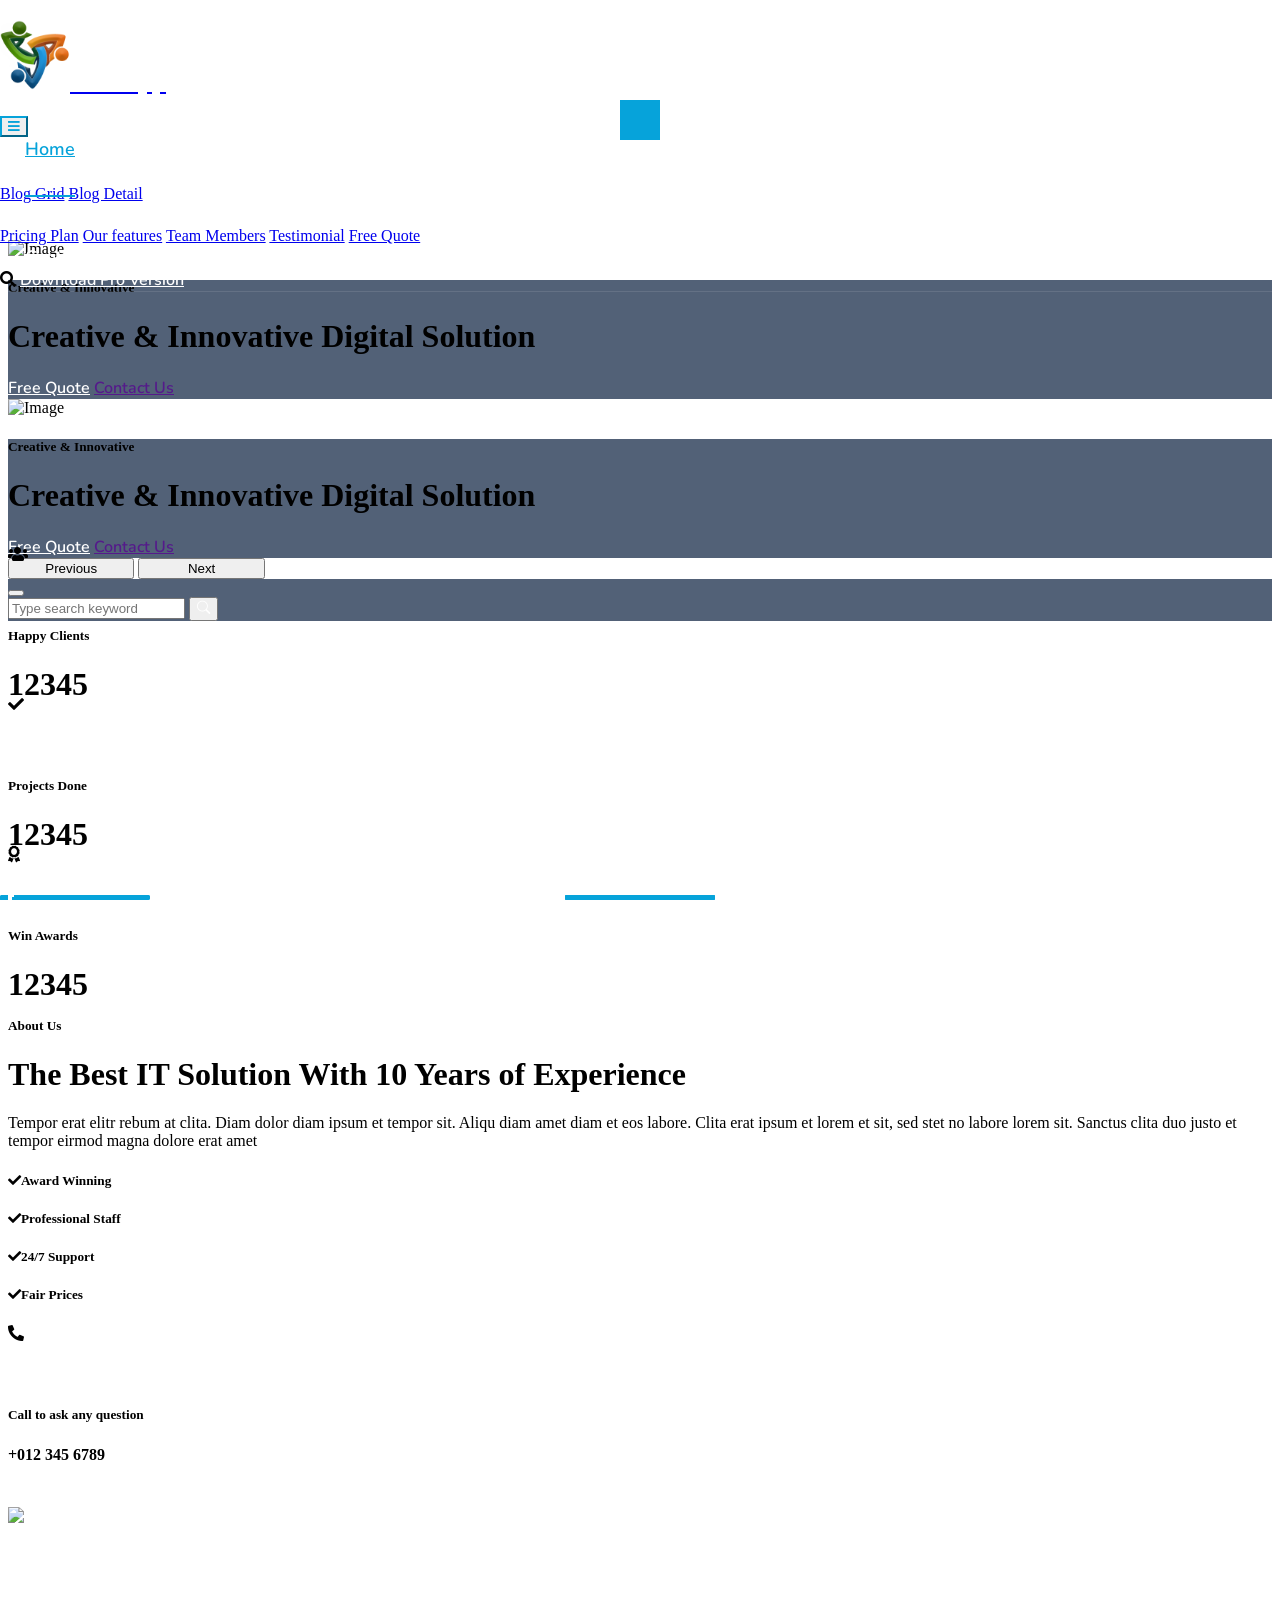
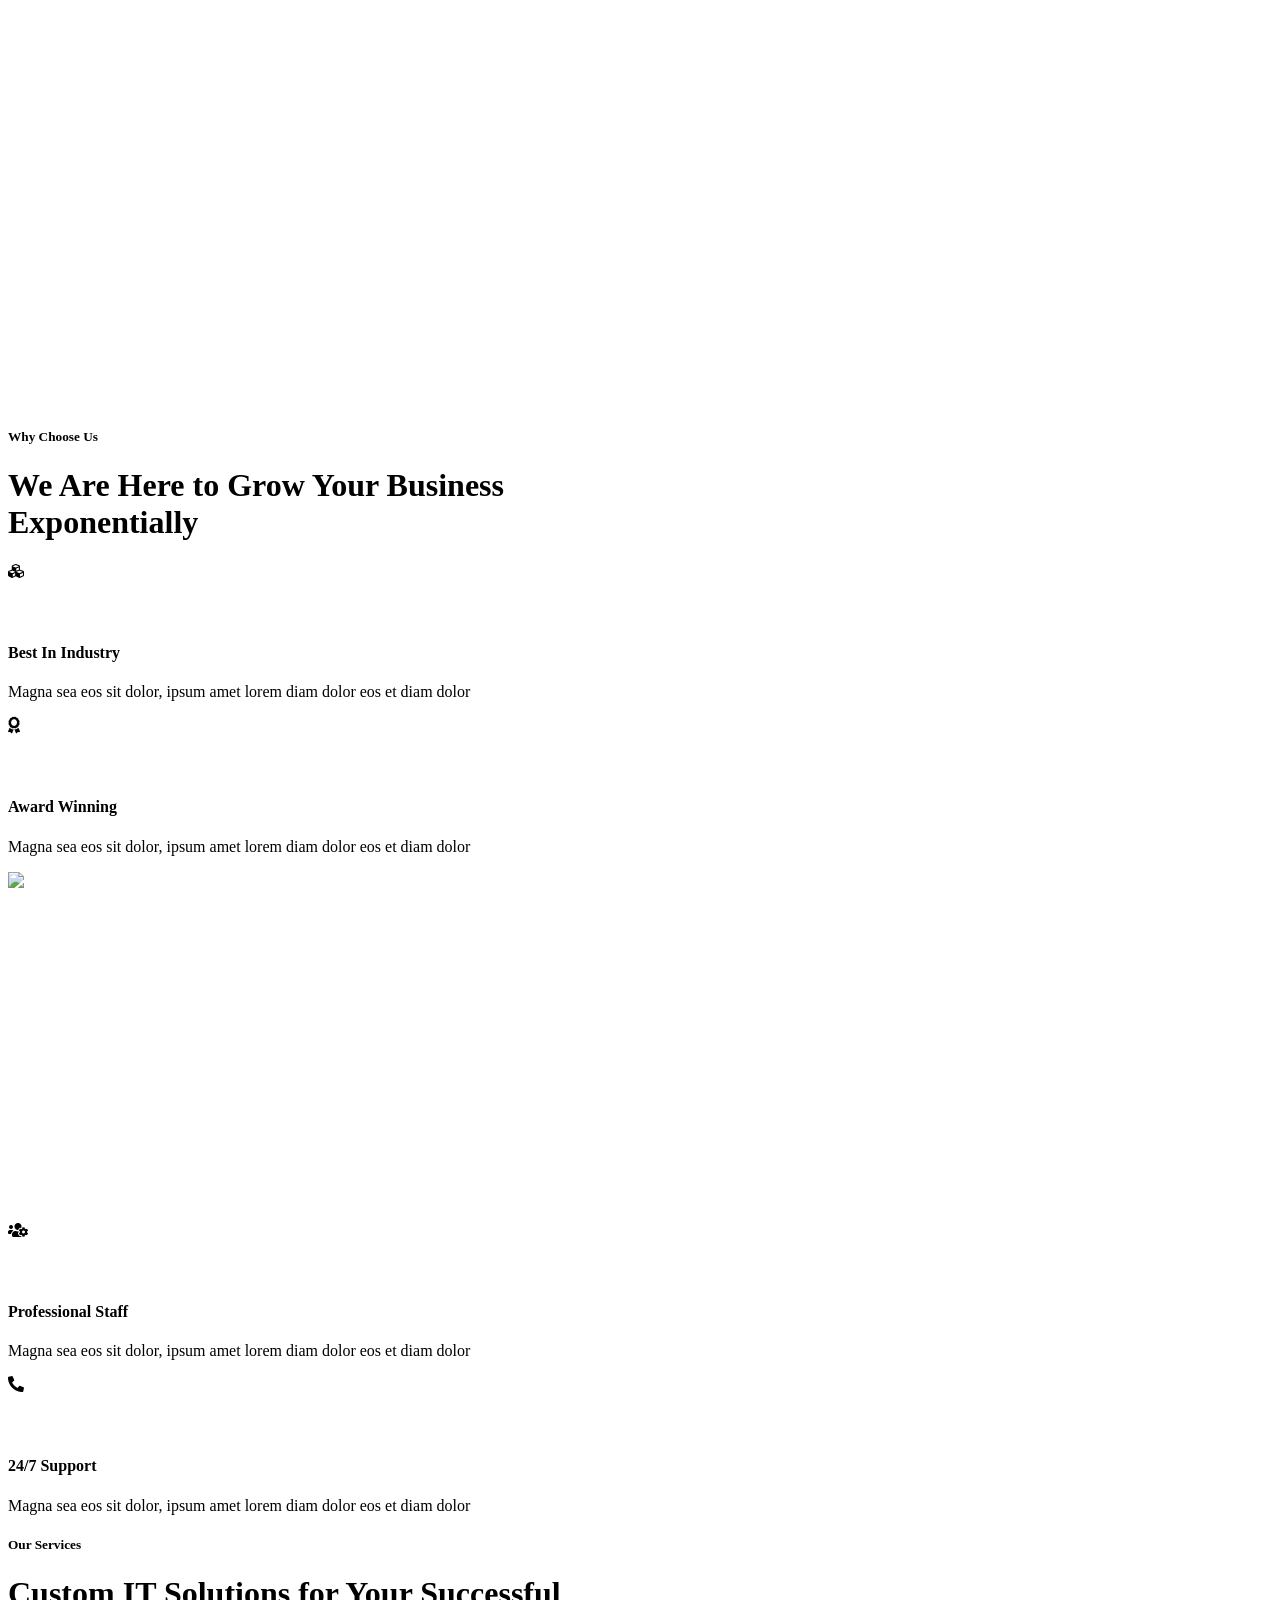
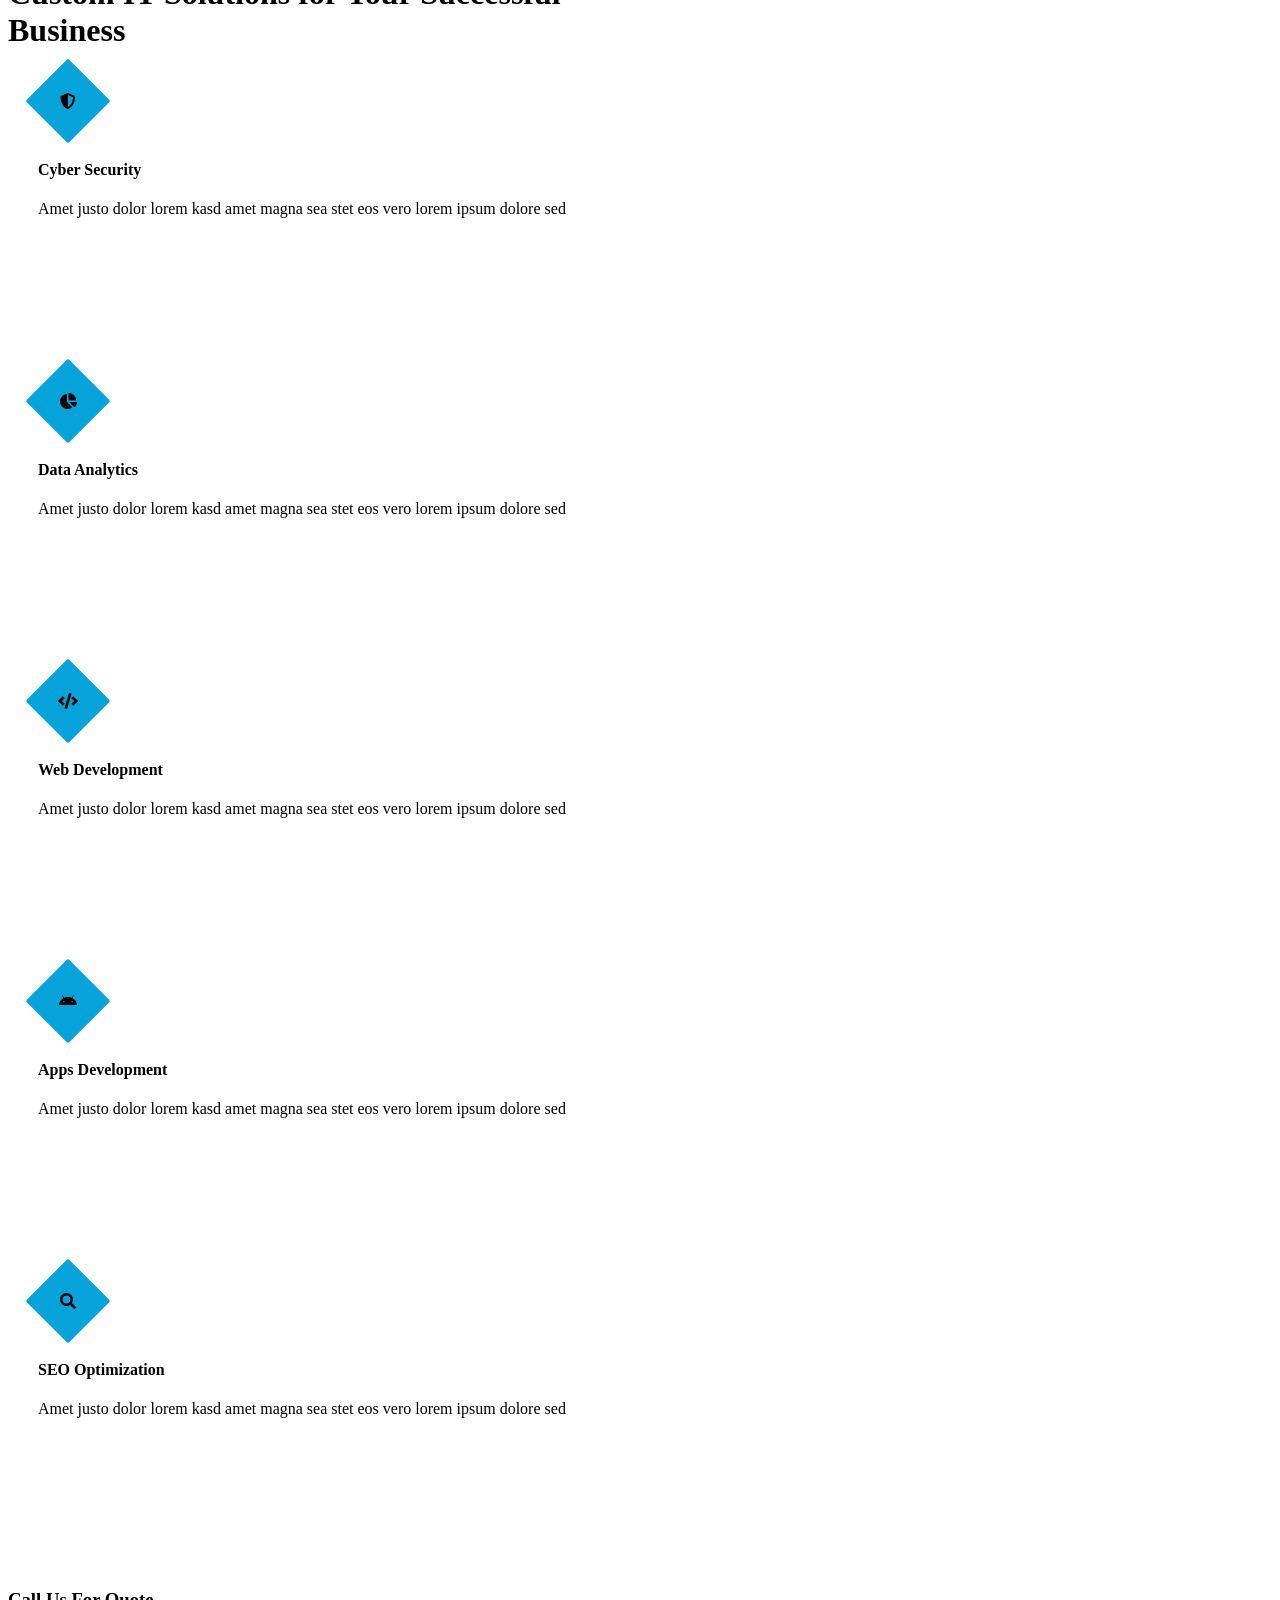
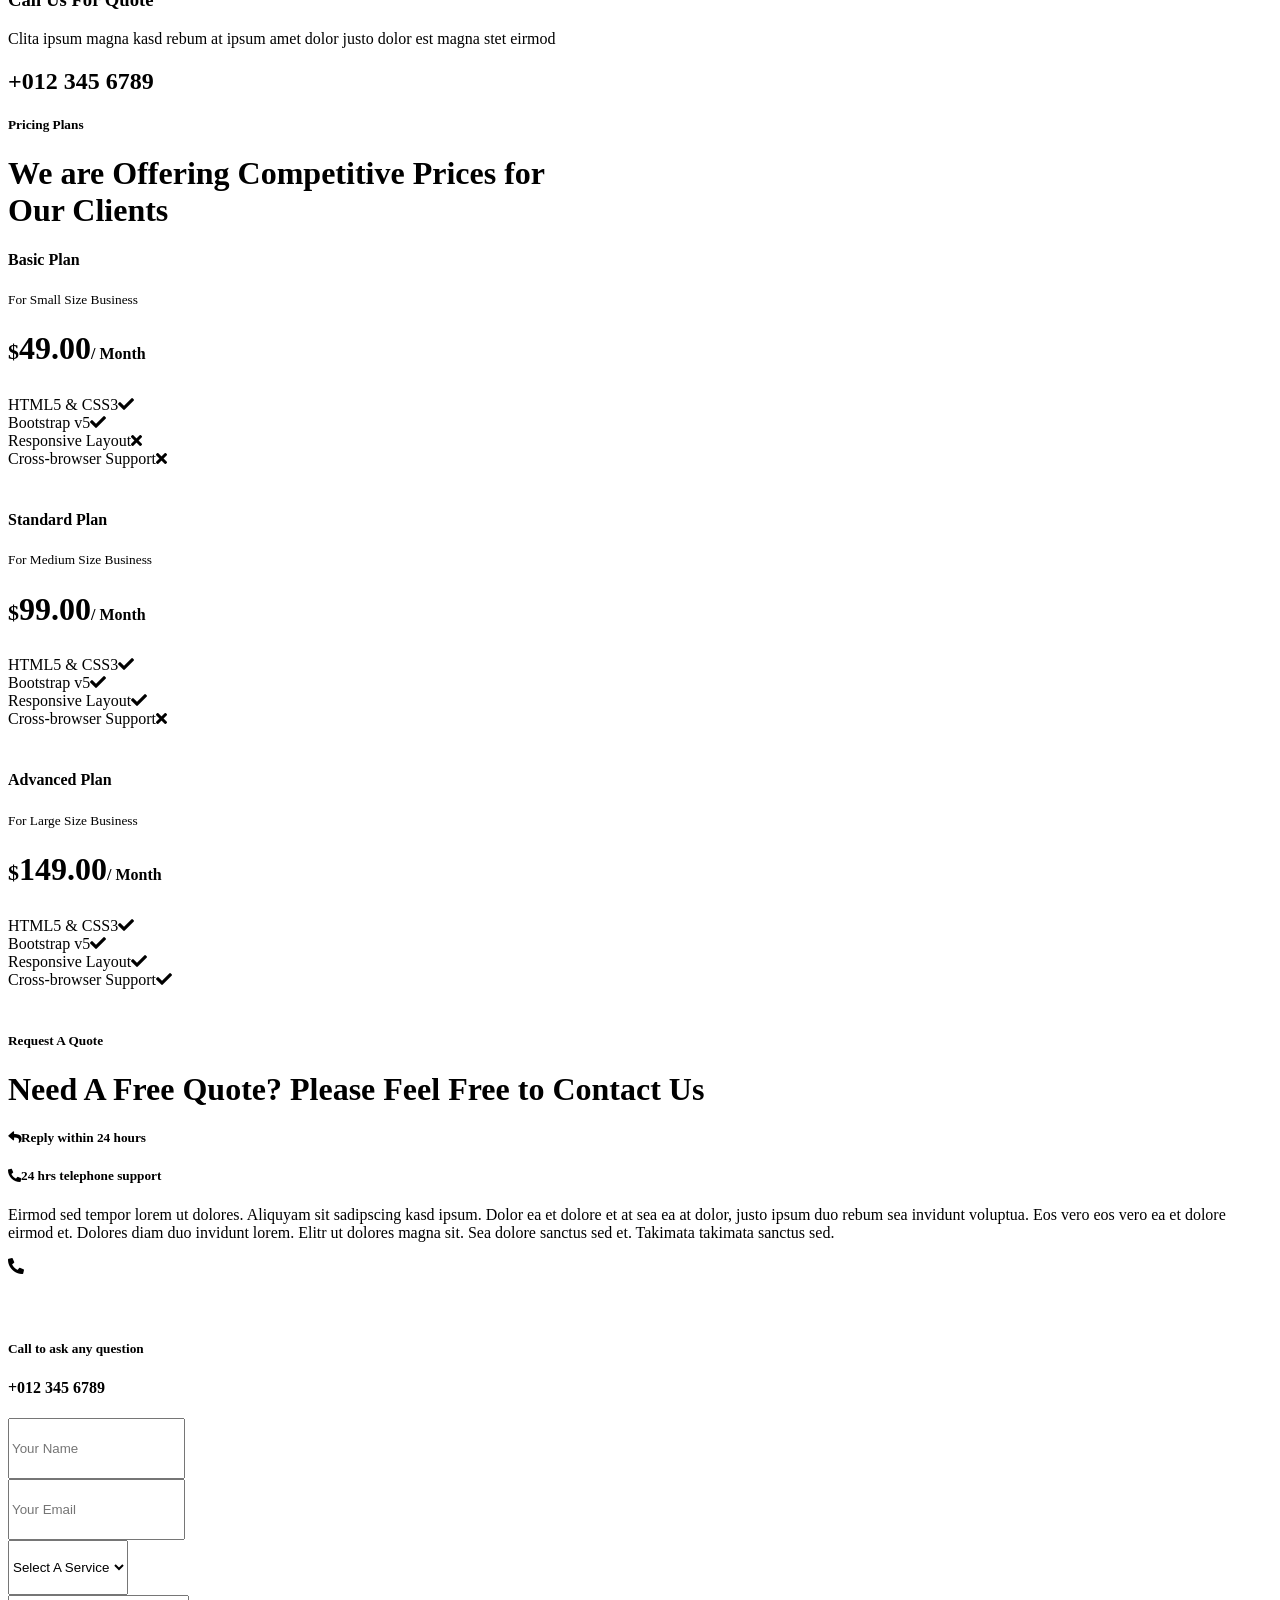
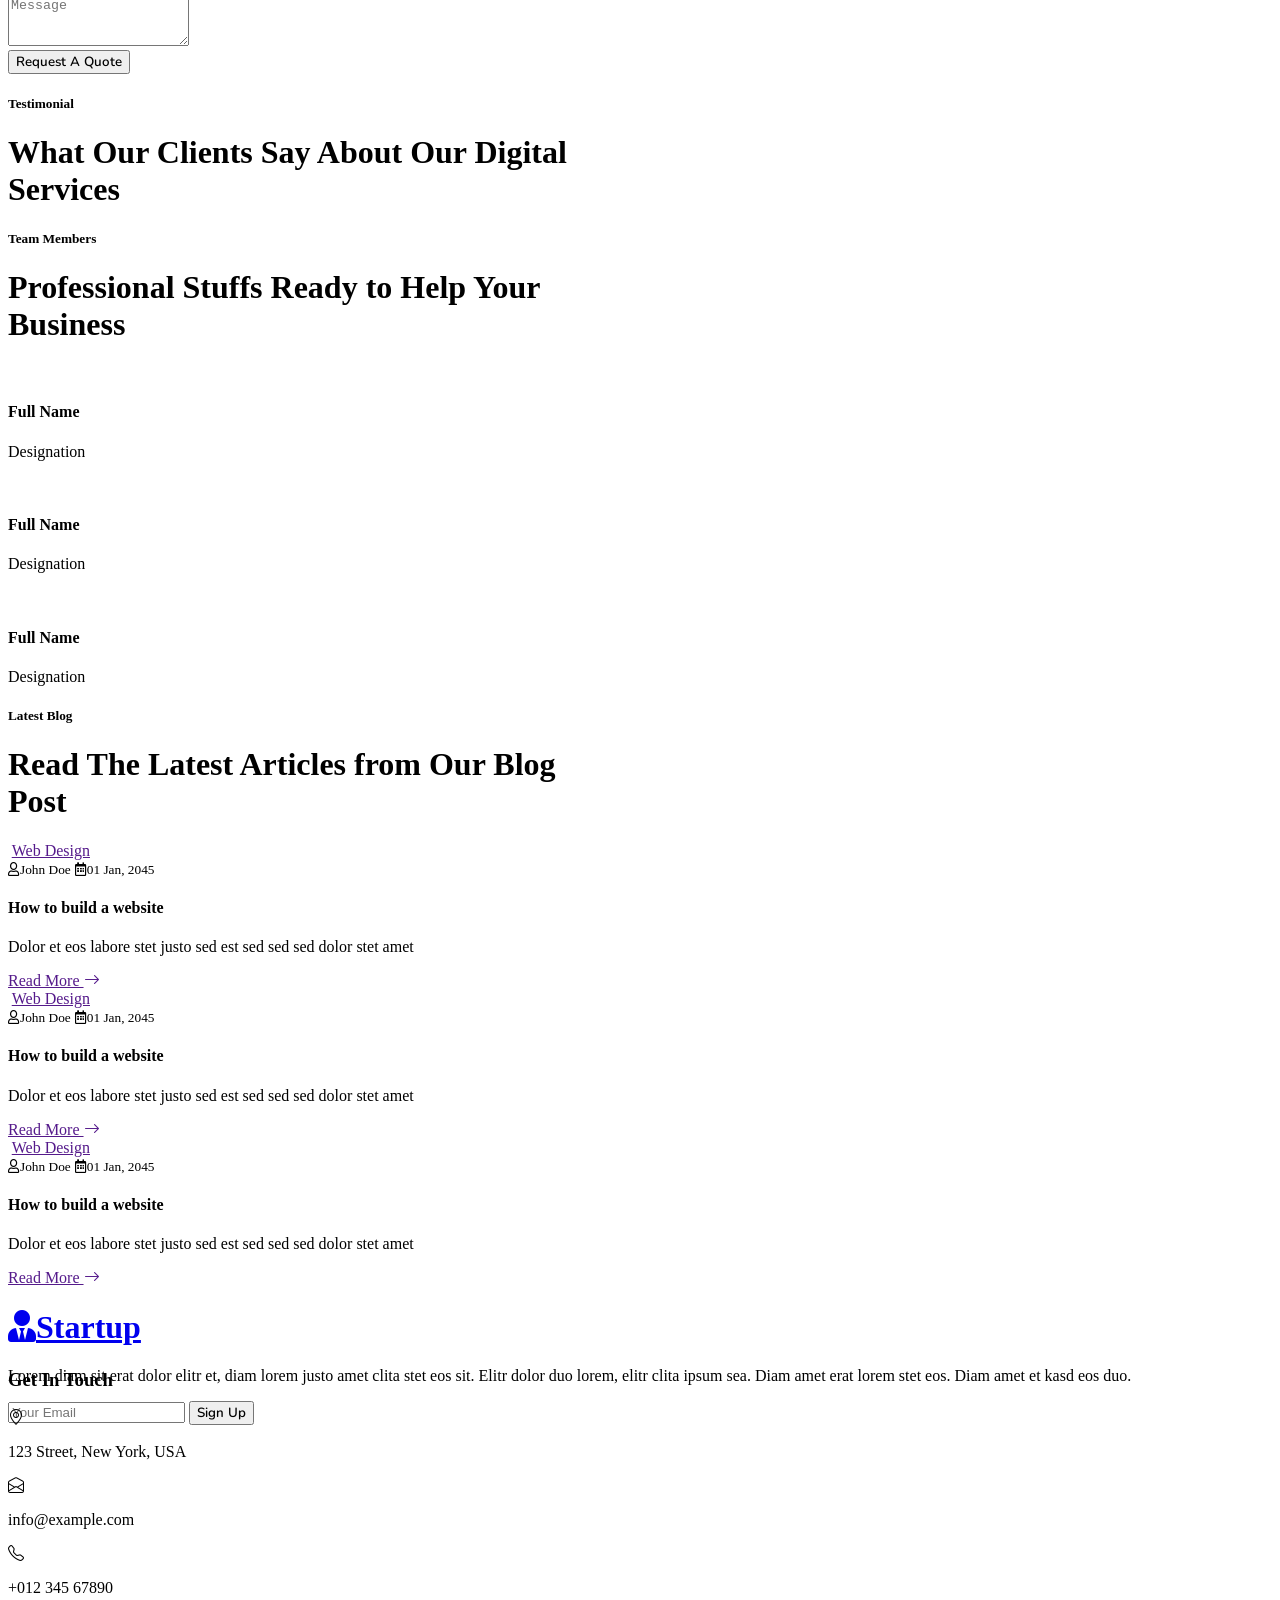
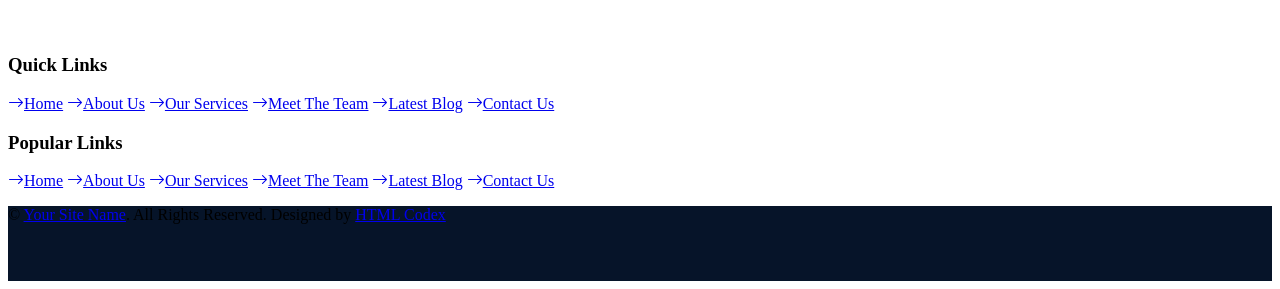
==== startup-website-template/index.html @ bf84a48a "commiting first template" ====
<!DOCTYPE html>
<html lang="en">

<head>
    <meta charset="utf-8">
    <title>Jae Hub</title>
    <meta content="width=device-width, initial-scale=1.0" name="viewport">
    <meta content="Free HTML Templates" name="keywords">
    <meta content="Free HTML Templates" name="description">

    <!-- Favicon -->
    <link href="img/favicon.ico" rel="icon">

    <!-- Google Web Fonts -->
    <link rel="preconnect" href="https://fonts.googleapis.com">
    <link rel="preconnect" href="https://fonts.gstatic.com" crossorigin>
    <link href="https://fonts.googleapis.com/css2?family=Nunito:wght@400;600;700;800&family=Rubik:wght@400;500;600;700&display=swap" rel="stylesheet">

    <!-- Icon Font Stylesheet -->
    <link href="https://cdnjs.cloudflare.com/ajax/libs/font-awesome/5.10.0/css/all.min.css" rel="stylesheet">
    <link href="https://cdn.jsdelivr.net/npm/bootstrap-icons@1.4.1/font/bootstrap-icons.css" rel="stylesheet">

    <!-- Libraries Stylesheet -->
    <link href="lib/owlcarousel/assets/owl.carousel.min.css" rel="stylesheet">
    <link href="lib/animate/animate.min.css" rel="stylesheet">

    <!-- Customized Bootstrap Stylesheet -->
    <link href="css/bootstrap.min.css" rel="stylesheet">

    <!-- Template Stylesheet -->
    <link href="css/style.css" rel="stylesheet">
</head>

<body>
    <!-- Spinner Start -->
    <div id="spinner" class="show bg-white position-fixed translate-middle w-100 vh-100 top-50 start-50 d-flex align-items-center justify-content-center">
        <div class="spinner"></div>
    </div>
    <!-- Spinner End -->


    

    <!-- Navbar & Carousel Start -->
    <div class="container-fluid position-relative p-0">
        <nav class="navbar navbar-expand-lg navbar-dark px-5 py-3 py-lg-0">
            <a href="index.html" class="navbar-brand p-0">
                <h1 class="m-0"><img src="img/jae.png" class="logo"></i>StartApp</h1>
            </a>
            <button class="navbar-toggler" type="button" data-bs-toggle="collapse" data-bs-target="#navbarCollapse">
                <span class="fa fa-bars"></span>
            </button>
            <div class="collapse navbar-collapse" id="navbarCollapse">
                <div class="navbar-nav ms-auto py-0">
                    <a href="index.html" class="nav-item nav-link active">Home</a>
                    <a href="about.html" class="nav-item nav-link">About</a>
                    <a href="service.html" class="nav-item nav-link">Services</a>
                    <div class="nav-item dropdown">
                        <a href="#" class="nav-link dropdown-toggle" data-bs-toggle="dropdown">Blog</a>
                        <div class="dropdown-menu m-0">
                            <a href="blog.html" class="dropdown-item">Blog Grid</a>
                            <a href="detail.html" class="dropdown-item">Blog Detail</a>
                        </div>
                    </div>
                    <div class="nav-item dropdown">
                        <a href="#" class="nav-link dropdown-toggle" data-bs-toggle="dropdown">Pages</a>
                        <div class="dropdown-menu m-0">
                            <a href="price.html" class="dropdown-item">Pricing Plan</a>
                            <a href="feature.html" class="dropdown-item">Our features</a>
                            <a href="team.html" class="dropdown-item">Team Members</a>
                            <a href="testimonial.html" class="dropdown-item">Testimonial</a>
                            <a href="quote.html" class="dropdown-item">Free Quote</a>
                        </div>
                    </div>
                    <a href="contact.html" class="nav-item nav-link">Contact</a>
                </div>
                <butaton type="button" class="btn text-primary ms-3" data-bs-toggle="modal" data-bs-target="#searchModal"><i class="fa fa-search"></i></butaton>
                <a href="https://htmlcodex.com/startup-company-website-template" class="btn btn-primary py-2 px-4 ms-3">Download Pro Version</a>
            </div>
        </nav>

        <div id="header-carousel" class="carousel slide carousel-fade" data-bs-ride="carousel">
            <div class="carousel-inner">
                <div class="carousel-item active">
                    <img class="w-100" src="img/carousel-1.jpg" alt="Image">
                    <div class="carousel-caption d-flex flex-column align-items-center justify-content-center">
                        <div class="p-3" style="max-width: 900px;">
                            <h5 class="text-white text-uppercase mb-3 animated slideInDown">Creative & Innovative</h5>
                            <h1 class="display-1 text-white mb-md-4 animated zoomIn">Creative & Innovative Digital Solution</h1>
                            <a href="quote.html" class="btn btn-primary py-md-3 px-md-5 me-3 animated slideInLeft">Free Quote</a>
                            <a href="" class="btn btn-outline-light py-md-3 px-md-5 animated slideInRight">Contact Us</a>
                        </div>
                    </div>
                </div>
                <div class="carousel-item">
                    <img class="w-100" src="img/carousel-2.jpg" alt="Image">
                    <div class="carousel-caption d-flex flex-column align-items-center justify-content-center">
                        <div class="p-3" style="max-width: 900px;">
                            <h5 class="text-white text-uppercase mb-3 animated slideInDown">Creative & Innovative</h5>
                            <h1 class="display-1 text-white mb-md-4 animated zoomIn">Creative & Innovative Digital Solution</h1>
                            <a href="quote.html" class="btn btn-primary py-md-3 px-md-5 me-3 animated slideInLeft">Free Quote</a>
                            <a href="" class="btn btn-outline-light py-md-3 px-md-5 animated slideInRight">Contact Us</a>
                        </div>
                    </div>
                </div>
            </div>
            <button class="carousel-control-prev" type="button" data-bs-target="#header-carousel"
                data-bs-slide="prev">
                <span class="carousel-control-prev-icon" aria-hidden="true"></span>
                <span class="visually-hidden">Previous</span>
            </button>
            <button class="carousel-control-next" type="button" data-bs-target="#header-carousel"
                data-bs-slide="next">
                <span class="carousel-control-next-icon" aria-hidden="true"></span>
                <span class="visually-hidden">Next</span>
            </button>
        </div>
    </div>
    <!-- Navbar & Carousel End -->


    <!-- Full Screen Search Start -->
    <div class="modal fade" id="searchModal" tabindex="-1">
        <div class="modal-dialog modal-fullscreen">
            <div class="modal-content" style="background: rgba(9, 30, 62, .7);">
                <div class="modal-header border-0">
                    <button type="button" class="btn bg-white btn-close" data-bs-dismiss="modal" aria-label="Close"></button>
                </div>
                <div class="modal-body d-flex align-items-center justify-content-center">
                    <div class="input-group" style="max-width: 600px;">
                        <input type="text" class="form-control bg-transparent border-primary p-3" placeholder="Type search keyword">
                        <button class="btn btn-primary px-4"><i class="bi bi-search"></i></button>
                    </div>
                </div>
            </div>
        </div>
    </div>
    <!-- Full Screen Search End -->


    <!-- Facts Start -->
    <div class="container-fluid facts py-5 pt-lg-0">
        <div class="container py-5 pt-lg-0">
            <div class="row gx-0">
                <div class="col-lg-4 wow zoomIn" data-wow-delay="0.1s">
                    <div class="bg-primary shadow d-flex align-items-center justify-content-center p-4" style="height: 150px;">
                        <div class="bg-white d-flex align-items-center justify-content-center rounded mb-2" style="width: 60px; height: 60px;">
                            <i class="fa fa-users text-primary"></i>
                        </div>
                        <div class="ps-4">
                            <h5 class="text-white mb-0">Happy Clients</h5>
                            <h1 class="text-white mb-0" data-toggle="counter-up">12345</h1>
                        </div>
                    </div>
                </div>
                <div class="col-lg-4 wow zoomIn" data-wow-delay="0.3s">
                    <div class="bg-light shadow d-flex align-items-center justify-content-center p-4" style="height: 150px;">
                        <div class="bg-primary d-flex align-items-center justify-content-center rounded mb-2" style="width: 60px; height: 60px;">
                            <i class="fa fa-check text-white"></i>
                        </div>
                        <div class="ps-4">
                            <h5 class="text-primary mb-0">Projects Done</h5>
                            <h1 class="mb-0" data-toggle="counter-up">12345</h1>
                        </div>
                    </div>
                </div>
                <div class="col-lg-4 wow zoomIn" data-wow-delay="0.6s">
                    <div class="bg-primary shadow d-flex align-items-center justify-content-center p-4" style="height: 150px;">
                        <div class="bg-white d-flex align-items-center justify-content-center rounded mb-2" style="width: 60px; height: 60px;">
                            <i class="fa fa-award text-primary"></i>
                        </div>
                        <div class="ps-4">
                            <h5 class="text-white mb-0">Win Awards</h5>
                            <h1 class="text-white mb-0" data-toggle="counter-up">12345</h1>
                        </div>
                    </div>
                </div>
            </div>
        </div>
    </div>
    <!-- Facts Start -->


    <!-- About Start -->
    <div class="container-fluid py-5 wow fadeInUp" data-wow-delay="0.1s">
        <div class="container py-5">
            <div class="row g-5">
                <div class="col-lg-7">
                    <div class="section-title position-relative pb-3 mb-5">
                        <h5 class="fw-bold text-primary text-uppercase">About Us</h5>
                        <h1 class="mb-0">The Best IT Solution With 10 Years of Experience</h1>
                    </div>
                    <p class="mb-4">Tempor erat elitr rebum at clita. Diam dolor diam ipsum et tempor sit. Aliqu diam amet diam et eos labore. Clita erat ipsum et lorem et sit, sed stet no labore lorem sit. Sanctus clita duo justo et tempor eirmod magna dolore erat amet</p>
                    <div class="row g-0 mb-3">
                        <div class="col-sm-6 wow zoomIn" data-wow-delay="0.2s">
                            <h5 class="mb-3"><i class="fa fa-check text-primary me-3"></i>Award Winning</h5>
                            <h5 class="mb-3"><i class="fa fa-check text-primary me-3"></i>Professional Staff</h5>
                        </div>
                        <div class="col-sm-6 wow zoomIn" data-wow-delay="0.4s">
                            <h5 class="mb-3"><i class="fa fa-check text-primary me-3"></i>24/7 Support</h5>
                            <h5 class="mb-3"><i class="fa fa-check text-primary me-3"></i>Fair Prices</h5>
                        </div>
                    </div>
                    <div class="d-flex align-items-center mb-4 wow fadeIn" data-wow-delay="0.6s">
                        <div class="bg-primary d-flex align-items-center justify-content-center rounded" style="width: 60px; height: 60px;">
                            <i class="fa fa-phone-alt text-white"></i>
                        </div>
                        <div class="ps-4">
                            <h5 class="mb-2">Call to ask any question</h5>
                            <h4 class="text-primary mb-0">+012 345 6789</h4>
                        </div>
                    </div>
                    <a href="quote.html" class="btn btn-primary py-3 px-5 mt-3 wow zoomIn" data-wow-delay="0.9s">Request A Quote</a>
                </div>
                <div class="col-lg-5" style="min-height: 500px;">
                    <div class="position-relative h-100">
                        <img class="position-absolute w-100 h-100 rounded wow zoomIn" data-wow-delay="0.9s" src="img/about.jpg" style="object-fit: cover;">
                    </div>
                </div>
            </div>
        </div>
    </div>
    <!-- About End -->


    <!-- Features Start -->
    <div class="container-fluid py-5 wow fadeInUp" data-wow-delay="0.1s">
        <div class="container py-5">
            <div class="section-title text-center position-relative pb-3 mb-5 mx-auto" style="max-width: 600px;">
                <h5 class="fw-bold text-primary text-uppercase">Why Choose Us</h5>
                <h1 class="mb-0">We Are Here to Grow Your Business Exponentially</h1>
            </div>
            <div class="row g-5">
                <div class="col-lg-4">
                    <div class="row g-5">
                        <div class="col-12 wow zoomIn" data-wow-delay="0.2s">
                            <div class="bg-primary rounded d-flex align-items-center justify-content-center mb-3" style="width: 60px; height: 60px;">
                                <i class="fa fa-cubes text-white"></i>
                            </div>
                            <h4>Best In Industry</h4>
                            <p class="mb-0">Magna sea eos sit dolor, ipsum amet lorem diam dolor eos et diam dolor</p>
                        </div>
                        <div class="col-12 wow zoomIn" data-wow-delay="0.6s">
                            <div class="bg-primary rounded d-flex align-items-center justify-content-center mb-3" style="width: 60px; height: 60px;">
                                <i class="fa fa-award text-white"></i>
                            </div>
                            <h4>Award Winning</h4>
                            <p class="mb-0">Magna sea eos sit dolor, ipsum amet lorem diam dolor eos et diam dolor</p>
                        </div>
                    </div>
                </div>
                <div class="col-lg-4  wow zoomIn" data-wow-delay="0.9s" style="min-height: 350px;">
                    <div class="position-relative h-100">
                        <img class="position-absolute w-100 h-100 rounded wow zoomIn" data-wow-delay="0.1s" src="img/feature.jpg" style="object-fit: cover;">
                    </div>
                </div>
                <div class="col-lg-4">
                    <div class="row g-5">
                        <div class="col-12 wow zoomIn" data-wow-delay="0.4s">
                            <div class="bg-primary rounded d-flex align-items-center justify-content-center mb-3" style="width: 60px; height: 60px;">
                                <i class="fa fa-users-cog text-white"></i>
                            </div>
                            <h4>Professional Staff</h4>
                            <p class="mb-0">Magna sea eos sit dolor, ipsum amet lorem diam dolor eos et diam dolor</p>
                        </div>
                        <div class="col-12 wow zoomIn" data-wow-delay="0.8s">
                            <div class="bg-primary rounded d-flex align-items-center justify-content-center mb-3" style="width: 60px; height: 60px;">
                                <i class="fa fa-phone-alt text-white"></i>
                            </div>
                            <h4>24/7 Support</h4>
                            <p class="mb-0">Magna sea eos sit dolor, ipsum amet lorem diam dolor eos et diam dolor</p>
                        </div>
                    </div>
                </div>
            </div>
        </div>
    </div>
    <!-- Features Start -->


    <!-- Service Start -->
    <div class="container-fluid py-5 wow fadeInUp" data-wow-delay="0.1s">
        <div class="container py-5">
            <div class="section-title text-center position-relative pb-3 mb-5 mx-auto" style="max-width: 600px;">
                <h5 class="fw-bold text-primary text-uppercase">Our Services</h5>
                <h1 class="mb-0">Custom IT Solutions for Your Successful Business</h1>
            </div>
            <div class="row g-5">
                <div class="col-lg-4 col-md-6 wow zoomIn" data-wow-delay="0.3s">
                    <div class="service-item bg-light rounded d-flex flex-column align-items-center justify-content-center text-center">
                        <div class="service-icon">
                            <i class="fa fa-shield-alt text-white"></i>
                        </div>
                        <h4 class="mb-3">Cyber Security</h4>
                        <p class="m-0">Amet justo dolor lorem kasd amet magna sea stet eos vero lorem ipsum dolore sed</p>
                        <a class="btn btn-lg btn-primary rounded" href="">
                            <i class="bi bi-arrow-right"></i>
                        </a>
                    </div>
                </div>
                <div class="col-lg-4 col-md-6 wow zoomIn" data-wow-delay="0.6s">
                    <div class="service-item bg-light rounded d-flex flex-column align-items-center justify-content-center text-center">
                        <div class="service-icon">
                            <i class="fa fa-chart-pie text-white"></i>
                        </div>
                        <h4 class="mb-3">Data Analytics</h4>
                        <p class="m-0">Amet justo dolor lorem kasd amet magna sea stet eos vero lorem ipsum dolore sed</p>
                        <a class="btn btn-lg btn-primary rounded" href="">
                            <i class="bi bi-arrow-right"></i>
                        </a>
                    </div>
                </div>
                <div class="col-lg-4 col-md-6 wow zoomIn" data-wow-delay="0.9s">
                    <div class="service-item bg-light rounded d-flex flex-column align-items-center justify-content-center text-center">
                        <div class="service-icon">
                            <i class="fa fa-code text-white"></i>
                        </div>
                        <h4 class="mb-3">Web Development</h4>
                        <p class="m-0">Amet justo dolor lorem kasd amet magna sea stet eos vero lorem ipsum dolore sed</p>
                        <a class="btn btn-lg btn-primary rounded" href="">
                            <i class="bi bi-arrow-right"></i>
                        </a>
                    </div>
                </div>
                <div class="col-lg-4 col-md-6 wow zoomIn" data-wow-delay="0.3s">
                    <div class="service-item bg-light rounded d-flex flex-column align-items-center justify-content-center text-center">
                        <div class="service-icon">
                            <i class="fab fa-android text-white"></i>
                        </div>
                        <h4 class="mb-3">Apps Development</h4>
                        <p class="m-0">Amet justo dolor lorem kasd amet magna sea stet eos vero lorem ipsum dolore sed</p>
                        <a class="btn btn-lg btn-primary rounded" href="">
                            <i class="bi bi-arrow-right"></i>
                        </a>
                    </div>
                </div>
                <div class="col-lg-4 col-md-6 wow zoomIn" data-wow-delay="0.6s">
                    <div class="service-item bg-light rounded d-flex flex-column align-items-center justify-content-center text-center">
                        <div class="service-icon">
                            <i class="fa fa-search text-white"></i>
                        </div>
                        <h4 class="mb-3">SEO Optimization</h4>
                        <p class="m-0">Amet justo dolor lorem kasd amet magna sea stet eos vero lorem ipsum dolore sed</p>
                        <a class="btn btn-lg btn-primary rounded" href="">
                            <i class="bi bi-arrow-right"></i>
                        </a>
                    </div>
                </div>
                <div class="col-lg-4 col-md-6 wow zoomIn" data-wow-delay="0.9s">
                    <div class="position-relative bg-primary rounded h-100 d-flex flex-column align-items-center justify-content-center text-center p-5">
                        <h3 class="text-white mb-3">Call Us For Quote</h3>
                        <p class="text-white mb-3">Clita ipsum magna kasd rebum at ipsum amet dolor justo dolor est magna stet eirmod</p>
                        <h2 class="text-white mb-0">+012 345 6789</h2>
                    </div>
                </div>
            </div>
        </div>
    </div>
    <!-- Service End -->


    <!-- Pricing Plan Start -->
    <div class="container-fluid py-5 wow fadeInUp" data-wow-delay="0.1s">
        <div class="container py-5">
            <div class="section-title text-center position-relative pb-3 mb-5 mx-auto" style="max-width: 600px;">
                <h5 class="fw-bold text-primary text-uppercase">Pricing Plans</h5>
                <h1 class="mb-0">We are Offering Competitive Prices for Our Clients</h1>
            </div>
            <div class="row g-0">
                <div class="col-lg-4 wow slideInUp" data-wow-delay="0.6s">
                    <div class="bg-light rounded">
                        <div class="border-bottom py-4 px-5 mb-4">
                            <h4 class="text-primary mb-1">Basic Plan</h4>
                            <small class="text-uppercase">For Small Size Business</small>
                        </div>
                        <div class="p-5 pt-0">
                            <h1 class="display-5 mb-3">
                                <small class="align-top" style="font-size: 22px; line-height: 45px;">$</small>49.00<small
                                    class="align-bottom" style="font-size: 16px; line-height: 40px;">/ Month</small>
                            </h1>
                            <div class="d-flex justify-content-between mb-3"><span>HTML5 & CSS3</span><i class="fa fa-check text-primary pt-1"></i></div>
                            <div class="d-flex justify-content-between mb-3"><span>Bootstrap v5</span><i class="fa fa-check text-primary pt-1"></i></div>
                            <div class="d-flex justify-content-between mb-3"><span>Responsive Layout</span><i class="fa fa-times text-danger pt-1"></i></div>
                            <div class="d-flex justify-content-between mb-2"><span>Cross-browser Support</span><i class="fa fa-times text-danger pt-1"></i></div>
                            <a href="" class="btn btn-primary py-2 px-4 mt-4">Order Now</a>
                        </div>
                    </div>
                </div>
                <div class="col-lg-4 wow slideInUp" data-wow-delay="0.3s">
                    <div class="bg-white rounded shadow position-relative" style="z-index: 1;">
                        <div class="border-bottom py-4 px-5 mb-4">
                            <h4 class="text-primary mb-1">Standard Plan</h4>
                            <small class="text-uppercase">For Medium Size Business</small>
                        </div>
                        <div class="p-5 pt-0">
                            <h1 class="display-5 mb-3">
                                <small class="align-top" style="font-size: 22px; line-height: 45px;">$</small>99.00<small
                                    class="align-bottom" style="font-size: 16px; line-height: 40px;">/ Month</small>
                            </h1>
                            <div class="d-flex justify-content-between mb-3"><span>HTML5 & CSS3</span><i class="fa fa-check text-primary pt-1"></i></div>
                            <div class="d-flex justify-content-between mb-3"><span>Bootstrap v5</span><i class="fa fa-check text-primary pt-1"></i></div>
                            <div class="d-flex justify-content-between mb-3"><span>Responsive Layout</span><i class="fa fa-check text-primary pt-1"></i></div>
                            <div class="d-flex justify-content-between mb-2"><span>Cross-browser Support</span><i class="fa fa-times text-danger pt-1"></i></div>
                            <a href="" class="btn btn-primary py-2 px-4 mt-4">Order Now</a>
                        </div>
                    </div>
                </div>
                <div class="col-lg-4 wow slideInUp" data-wow-delay="0.9s">
                    <div class="bg-light rounded">
                        <div class="border-bottom py-4 px-5 mb-4">
                            <h4 class="text-primary mb-1">Advanced Plan</h4>
                            <small class="text-uppercase">For Large Size Business</small>
                        </div>
                        <div class="p-5 pt-0">
                            <h1 class="display-5 mb-3">
                                <small class="align-top" style="font-size: 22px; line-height: 45px;">$</small>149.00<small
                                    class="align-bottom" style="font-size: 16px; line-height: 40px;">/ Month</small>
                            </h1>
                            <div class="d-flex justify-content-between mb-3"><span>HTML5 & CSS3</span><i class="fa fa-check text-primary pt-1"></i></div>
                            <div class="d-flex justify-content-between mb-3"><span>Bootstrap v5</span><i class="fa fa-check text-primary pt-1"></i></div>
                            <div class="d-flex justify-content-between mb-3"><span>Responsive Layout</span><i class="fa fa-check text-primary pt-1"></i></div>
                            <div class="d-flex justify-content-between mb-2"><span>Cross-browser Support</span><i class="fa fa-check text-primary pt-1"></i></div>
                            <a href="" class="btn btn-primary py-2 px-4 mt-4">Order Now</a>
                        </div>
                    </div>
                </div>
            </div>
        </div>
    </div>
    <!-- Pricing Plan End -->


    <!-- Quote Start -->
    <div class="container-fluid py-5 wow fadeInUp" data-wow-delay="0.1s">
        <div class="container py-5">
            <div class="row g-5">
                <div class="col-lg-7">
                    <div class="section-title position-relative pb-3 mb-5">
                        <h5 class="fw-bold text-primary text-uppercase">Request A Quote</h5>
                        <h1 class="mb-0">Need A Free Quote? Please Feel Free to Contact Us</h1>
                    </div>
                    <div class="row gx-3">
                        <div class="col-sm-6 wow zoomIn" data-wow-delay="0.2s">
                            <h5 class="mb-4"><i class="fa fa-reply text-primary me-3"></i>Reply within 24 hours</h5>
                        </div>
                        <div class="col-sm-6 wow zoomIn" data-wow-delay="0.4s">
                            <h5 class="mb-4"><i class="fa fa-phone-alt text-primary me-3"></i>24 hrs telephone support</h5>
                        </div>
                    </div>
                    <p class="mb-4">Eirmod sed tempor lorem ut dolores. Aliquyam sit sadipscing kasd ipsum. Dolor ea et dolore et at sea ea at dolor, justo ipsum duo rebum sea invidunt voluptua. Eos vero eos vero ea et dolore eirmod et. Dolores diam duo invidunt lorem. Elitr ut dolores magna sit. Sea dolore sanctus sed et. Takimata takimata sanctus sed.</p>
                    <div class="d-flex align-items-center mt-2 wow zoomIn" data-wow-delay="0.6s">
                        <div class="bg-primary d-flex align-items-center justify-content-center rounded" style="width: 60px; height: 60px;">
                            <i class="fa fa-phone-alt text-white"></i>
                        </div>
                        <div class="ps-4">
                            <h5 class="mb-2">Call to ask any question</h5>
                            <h4 class="text-primary mb-0">+012 345 6789</h4>
                        </div>
                    </div>
                </div>
                <div class="col-lg-5">
                    <div class="bg-primary rounded h-100 d-flex align-items-center p-5 wow zoomIn" data-wow-delay="0.9s">
                        <form>
                            <div class="row g-3">
                                <div class="col-xl-12">
                                    <input type="text" class="form-control bg-light border-0" placeholder="Your Name" style="height: 55px;">
                                </div>
                                <div class="col-12">
                                    <input type="email" class="form-control bg-light border-0" placeholder="Your Email" style="height: 55px;">
                                </div>
                                <div class="col-12">
                                    <select class="form-select bg-light border-0" style="height: 55px;">
                                        <option selected>Select A Service</option>
                                        <option value="1">Service 1</option>
                                        <option value="2">Service 2</option>
                                        <option value="3">Service 3</option>
                                    </select>
                                </div>
                                <div class="col-12">
                                    <textarea class="form-control bg-light border-0" rows="3" placeholder="Message"></textarea>
                                </div>
                                <div class="col-12">
                                    <button class="btn btn-dark w-100 py-3" type="submit">Request A Quote</button>
                                </div>
                            </div>
                        </form>
                    </div>
                </div>
            </div>
        </div>
    </div>
    <!-- Quote End -->


    <!-- Testimonial Start -->
    <div class="container-fluid py-5 wow fadeInUp" data-wow-delay="0.1s">
        <div class="container py-5">
            <div class="section-title text-center position-relative pb-3 mb-4 mx-auto" style="max-width: 600px;">
                <h5 class="fw-bold text-primary text-uppercase">Testimonial</h5>
                <h1 class="mb-0">What Our Clients Say About Our Digital Services</h1>
            </div>
            <div class="owl-carousel testimonial-carousel wow fadeInUp" data-wow-delay="0.6s">
                <div class="testimonial-item bg-light my-4">
                    <div class="d-flex align-items-center border-bottom pt-5 pb-4 px-5">
                        <img class="img-fluid rounded" src="img/testimonial-1.jpg" style="width: 60px; height: 60px;" >
                        <div class="ps-4">
                            <h4 class="text-primary mb-1">Client Name</h4>
                            <small class="text-uppercase">Profession</small>
                        </div>
                    </div>
                    <div class="pt-4 pb-5 px-5">
                        Dolor et eos labore, stet justo sed est sed. Diam sed sed dolor stet amet eirmod eos labore diam
                    </div>
                </div>
                <div class="testimonial-item bg-light my-4">
                    <div class="d-flex align-items-center border-bottom pt-5 pb-4 px-5">
                        <img class="img-fluid rounded" src="img/testimonial-2.jpg" style="width: 60px; height: 60px;" >
                        <div class="ps-4">
                            <h4 class="text-primary mb-1">Client Name</h4>
                            <small class="text-uppercase">Profession</small>
                        </div>
                    </div>
                    <div class="pt-4 pb-5 px-5">
                        Dolor et eos labore, stet justo sed est sed. Diam sed sed dolor stet amet eirmod eos labore diam
                    </div>
                </div>
                <div class="testimonial-item bg-light my-4">
                    <div class="d-flex align-items-center border-bottom pt-5 pb-4 px-5">
                        <img class="img-fluid rounded" src="img/testimonial-3.jpg" style="width: 60px; height: 60px;" >
                        <div class="ps-4">
                            <h4 class="text-primary mb-1">Client Name</h4>
                            <small class="text-uppercase">Profession</small>
                        </div>
                    </div>
                    <div class="pt-4 pb-5 px-5">
                        Dolor et eos labore, stet justo sed est sed. Diam sed sed dolor stet amet eirmod eos labore diam
                    </div>
                </div>
                <div class="testimonial-item bg-light my-4">
                    <div class="d-flex align-items-center border-bottom pt-5 pb-4 px-5">
                        <img class="img-fluid rounded" src="img/testimonial-4.jpg" style="width: 60px; height: 60px;" >
                        <div class="ps-4">
                            <h4 class="text-primary mb-1">Client Name</h4>
                            <small class="text-uppercase">Profession</small>
                        </div>
                    </div>
                    <div class="pt-4 pb-5 px-5">
                        Dolor et eos labore, stet justo sed est sed. Diam sed sed dolor stet amet eirmod eos labore diam
                    </div>
                </div>
            </div>
        </div>
    </div>
    <!-- Testimonial End -->


    <!-- Team Start -->
    <div class="container-fluid py-5 wow fadeInUp" data-wow-delay="0.1s">
        <div class="container py-5">
            <div class="section-title text-center position-relative pb-3 mb-5 mx-auto" style="max-width: 600px;">
                <h5 class="fw-bold text-primary text-uppercase">Team Members</h5>
                <h1 class="mb-0">Professional Stuffs Ready to Help Your Business</h1>
            </div>
            <div class="row g-5">
                <div class="col-lg-4 wow slideInUp" data-wow-delay="0.3s">
                    <div class="team-item bg-light rounded overflow-hidden">
                        <div class="team-img position-relative overflow-hidden">
                            <img class="img-fluid w-100" src="img/team-1.jpg" alt="">
                            <div class="team-social">
                                <a class="btn btn-lg btn-primary btn-lg-square rounded" href=""><i class="fab fa-twitter fw-normal"></i></a>
                                <a class="btn btn-lg btn-primary btn-lg-square rounded" href=""><i class="fab fa-facebook-f fw-normal"></i></a>
                                <a class="btn btn-lg btn-primary btn-lg-square rounded" href=""><i class="fab fa-instagram fw-normal"></i></a>
                                <a class="btn btn-lg btn-primary btn-lg-square rounded" href=""><i class="fab fa-linkedin-in fw-normal"></i></a>
                            </div>
                        </div>
                        <div class="text-center py-4">
                            <h4 class="text-primary">Full Name</h4>
                            <p class="text-uppercase m-0">Designation</p>
                        </div>
                    </div>
                </div>
                <div class="col-lg-4 wow slideInUp" data-wow-delay="0.6s">
                    <div class="team-item bg-light rounded overflow-hidden">
                        <div class="team-img position-relative overflow-hidden">
                            <img class="img-fluid w-100" src="img/team-2.jpg" alt="">
                            <div class="team-social">
                                <a class="btn btn-lg btn-primary btn-lg-square rounded" href=""><i class="fab fa-twitter fw-normal"></i></a>
                                <a class="btn btn-lg btn-primary btn-lg-square rounded" href=""><i class="fab fa-facebook-f fw-normal"></i></a>
                                <a class="btn btn-lg btn-primary btn-lg-square rounded" href=""><i class="fab fa-instagram fw-normal"></i></a>
                                <a class="btn btn-lg btn-primary btn-lg-square rounded" href=""><i class="fab fa-linkedin-in fw-normal"></i></a>
                            </div>
                        </div>
                        <div class="text-center py-4">
                            <h4 class="text-primary">Full Name</h4>
                            <p class="text-uppercase m-0">Designation</p>
                        </div>
                    </div>
                </div>
                <div class="col-lg-4 wow slideInUp" data-wow-delay="0.9s">
                    <div class="team-item bg-light rounded overflow-hidden">
                        <div class="team-img position-relative overflow-hidden">
                            <img class="img-fluid w-100" src="img/team-3.jpg" alt="">
                            <div class="team-social">
                                <a class="btn btn-lg btn-primary btn-lg-square rounded" href=""><i class="fab fa-twitter fw-normal"></i></a>
                                <a class="btn btn-lg btn-primary btn-lg-square rounded" href=""><i class="fab fa-facebook-f fw-normal"></i></a>
                                <a class="btn btn-lg btn-primary btn-lg-square rounded" href=""><i class="fab fa-instagram fw-normal"></i></a>
                                <a class="btn btn-lg btn-primary btn-lg-square rounded" href=""><i class="fab fa-linkedin-in fw-normal"></i></a>
                            </div>
                        </div>
                        <div class="text-center py-4">
                            <h4 class="text-primary">Full Name</h4>
                            <p class="text-uppercase m-0">Designation</p>
                        </div>
                    </div>
                </div>
            </div>
        </div>
    </div>
    <!-- Team End -->


    <!-- Blog Start -->
    <div class="container-fluid py-5 wow fadeInUp" data-wow-delay="0.1s">
        <div class="container py-5">
            <div class="section-title text-center position-relative pb-3 mb-5 mx-auto" style="max-width: 600px;">
                <h5 class="fw-bold text-primary text-uppercase">Latest Blog</h5>
                <h1 class="mb-0">Read The Latest Articles from Our Blog Post</h1>
            </div>
            <div class="row g-5">
                <div class="col-lg-4 wow slideInUp" data-wow-delay="0.3s">
                    <div class="blog-item bg-light rounded overflow-hidden">
                        <div class="blog-img position-relative overflow-hidden">
                            <img class="img-fluid" src="img/blog-1.jpg" alt="">
                            <a class="position-absolute top-0 start-0 bg-primary text-white rounded-end mt-5 py-2 px-4" href="">Web Design</a>
                        </div>
                        <div class="p-4">
                            <div class="d-flex mb-3">
                                <small class="me-3"><i class="far fa-user text-primary me-2"></i>John Doe</small>
                                <small><i class="far fa-calendar-alt text-primary me-2"></i>01 Jan, 2045</small>
                            </div>
                            <h4 class="mb-3">How to build a website</h4>
                            <p>Dolor et eos labore stet justo sed est sed sed sed dolor stet amet</p>
                            <a class="text-uppercase" href="">Read More <i class="bi bi-arrow-right"></i></a>
                        </div>
                    </div>
                </div>
                <div class="col-lg-4 wow slideInUp" data-wow-delay="0.6s">
                    <div class="blog-item bg-light rounded overflow-hidden">
                        <div class="blog-img position-relative overflow-hidden">
                            <img class="img-fluid" src="img/blog-2.jpg" alt="">
                            <a class="position-absolute top-0 start-0 bg-primary text-white rounded-end mt-5 py-2 px-4" href="">Web Design</a>
                        </div>
                        <div class="p-4">
                            <div class="d-flex mb-3">
                                <small class="me-3"><i class="far fa-user text-primary me-2"></i>John Doe</small>
                                <small><i class="far fa-calendar-alt text-primary me-2"></i>01 Jan, 2045</small>
                            </div>
                            <h4 class="mb-3">How to build a website</h4>
                            <p>Dolor et eos labore stet justo sed est sed sed sed dolor stet amet</p>
                            <a class="text-uppercase" href="">Read More <i class="bi bi-arrow-right"></i></a>
                        </div>
                    </div>
                </div>
                <div class="col-lg-4 wow slideInUp" data-wow-delay="0.9s">
                    <div class="blog-item bg-light rounded overflow-hidden">
                        <div class="blog-img position-relative overflow-hidden">
                            <img class="img-fluid" src="img/blog-3.jpg" alt="">
                            <a class="position-absolute top-0 start-0 bg-primary text-white rounded-end mt-5 py-2 px-4" href="">Web Design</a>
                        </div>
                        <div class="p-4">
                            <div class="d-flex mb-3">
                                <small class="me-3"><i class="far fa-user text-primary me-2"></i>John Doe</small>
                                <small><i class="far fa-calendar-alt text-primary me-2"></i>01 Jan, 2045</small>
                            </div>
                            <h4 class="mb-3">How to build a website</h4>
                            <p>Dolor et eos labore stet justo sed est sed sed sed dolor stet amet</p>
                            <a class="text-uppercase" href="">Read More <i class="bi bi-arrow-right"></i></a>
                        </div>
                    </div>
                </div>
            </div>
        </div>
    </div>
    <!-- Blog Start -->


    <!-- Vendor Start -->
    <div class="container-fluid py-5 wow fadeInUp" data-wow-delay="0.1s">
        <div class="container py-5 mb-5">
            <div class="bg-white">
                <div class="owl-carousel vendor-carousel">
                    <img src="img/vendor-1.jpg" alt="">
                    <img src="img/vendor-2.jpg" alt="">
                    <img src="img/vendor-3.jpg" alt="">
                    <img src="img/vendor-4.jpg" alt="">
                    <img src="img/vendor-5.jpg" alt="">
                    <img src="img/vendor-6.jpg" alt="">
                    <img src="img/vendor-7.jpg" alt="">
                    <img src="img/vendor-8.jpg" alt="">
                    <img src="img/vendor-9.jpg" alt="">
                </div>
            </div>
        </div>
    </div>
    <!-- Vendor End -->
    

    <!-- Footer Start -->
    <div class="container-fluid bg-dark text-light mt-5 wow fadeInUp" data-wow-delay="0.1s">
        <div class="container">
            <div class="row gx-5">
                <div class="col-lg-4 col-md-6 footer-about">
                    <div class="d-flex flex-column align-items-center justify-content-center text-center h-100 bg-primary p-4">
                        <a href="index.html" class="navbar-brand">
                            <h1 class="m-0 text-white"><i class="fa fa-user-tie me-2"></i>Startup</h1>
                        </a>
                        <p class="mt-3 mb-4">Lorem diam sit erat dolor elitr et, diam lorem justo amet clita stet eos sit. Elitr dolor duo lorem, elitr clita ipsum sea. Diam amet erat lorem stet eos. Diam amet et kasd eos duo.</p>
                        <form action="">
                            <div class="input-group">
                                <input type="text" class="form-control border-white p-3" placeholder="Your Email">
                                <button class="btn btn-dark">Sign Up</button>
                            </div>
                        </form>
                    </div>
                </div>
                <div class="col-lg-8 col-md-6">
                    <div class="row gx-5">
                        <div class="col-lg-4 col-md-12 pt-5 mb-5">
                            <div class="section-title section-title-sm position-relative pb-3 mb-4">
                                <h3 class="text-light mb-0">Get In Touch</h3>
                            </div>
                            <div class="d-flex mb-2">
                                <i class="bi bi-geo-alt text-primary me-2"></i>
                                <p class="mb-0">123 Street, New York, USA</p>
                            </div>
                            <div class="d-flex mb-2">
                                <i class="bi bi-envelope-open text-primary me-2"></i>
                                <p class="mb-0">info@example.com</p>
                            </div>
                            <div class="d-flex mb-2">
                                <i class="bi bi-telephone text-primary me-2"></i>
                                <p class="mb-0">+012 345 67890</p>
                            </div>
                            <div class="d-flex mt-4">
                                <a class="btn btn-primary btn-square me-2" href="#"><i class="fab fa-twitter fw-normal"></i></a>
                                <a class="btn btn-primary btn-square me-2" href="#"><i class="fab fa-facebook-f fw-normal"></i></a>
                                <a class="btn btn-primary btn-square me-2" href="#"><i class="fab fa-linkedin-in fw-normal"></i></a>
                                <a class="btn btn-primary btn-square" href="#"><i class="fab fa-instagram fw-normal"></i></a>
                            </div>
                        </div>
                        <div class="col-lg-4 col-md-12 pt-0 pt-lg-5 mb-5">
                            <div class="section-title section-title-sm position-relative pb-3 mb-4">
                                <h3 class="text-light mb-0">Quick Links</h3>
                            </div>
                            <div class="link-animated d-flex flex-column justify-content-start">
                                <a class="text-light mb-2" href="#"><i class="bi bi-arrow-right text-primary me-2"></i>Home</a>
                                <a class="text-light mb-2" href="#"><i class="bi bi-arrow-right text-primary me-2"></i>About Us</a>
                                <a class="text-light mb-2" href="#"><i class="bi bi-arrow-right text-primary me-2"></i>Our Services</a>
                                <a class="text-light mb-2" href="#"><i class="bi bi-arrow-right text-primary me-2"></i>Meet The Team</a>
                                <a class="text-light mb-2" href="#"><i class="bi bi-arrow-right text-primary me-2"></i>Latest Blog</a>
                                <a class="text-light" href="#"><i class="bi bi-arrow-right text-primary me-2"></i>Contact Us</a>
                            </div>
                        </div>
                        <div class="col-lg-4 col-md-12 pt-0 pt-lg-5 mb-5">
                            <div class="section-title section-title-sm position-relative pb-3 mb-4">
                                <h3 class="text-light mb-0">Popular Links</h3>
                            </div>
                            <div class="link-animated d-flex flex-column justify-content-start">
                                <a class="text-light mb-2" href="#"><i class="bi bi-arrow-right text-primary me-2"></i>Home</a>
                                <a class="text-light mb-2" href="#"><i class="bi bi-arrow-right text-primary me-2"></i>About Us</a>
                                <a class="text-light mb-2" href="#"><i class="bi bi-arrow-right text-primary me-2"></i>Our Services</a>
                                <a class="text-light mb-2" href="#"><i class="bi bi-arrow-right text-primary me-2"></i>Meet The Team</a>
                                <a class="text-light mb-2" href="#"><i class="bi bi-arrow-right text-primary me-2"></i>Latest Blog</a>
                                <a class="text-light" href="#"><i class="bi bi-arrow-right text-primary me-2"></i>Contact Us</a>
                            </div>
                        </div>
                    </div>
                </div>
            </div>
        </div>
    </div>
    <div class="container-fluid text-white" style="background: #061429;">
        <div class="container text-center">
            <div class="row justify-content-end">
                <div class="col-lg-8 col-md-6">
                    <div class="d-flex align-items-center justify-content-center" style="height: 75px;">
                        <p class="mb-0">&copy; <a class="text-white border-bottom" href="#">Your Site Name</a>. All Rights Reserved. 
						
						<!--/*** This template is free as long as you keep the footer author’s credit link/attribution link/backlink. If you'd like to use the template without the footer author’s credit link/attribution link/backlink, you can purchase the Credit Removal License from "https://htmlcodex.com/credit-removal". Thank you for your support. ***/-->
						Designed by <a class="text-white border-bottom" href="https://htmlcodex.com">HTML Codex</a></p>
                    </div>
                </div>
            </div>
        </div>
    </div>
    <!-- Footer End -->


    <!-- Back to Top -->
    <a href="#" class="btn btn-lg btn-primary btn-lg-square rounded back-to-top"><i class="bi bi-arrow-up"></i></a>


    <!-- JavaScript Libraries -->
    <script src="https://code.jquery.com/jquery-3.4.1.min.js"></script>
    <script src="https://cdn.jsdelivr.net/npm/bootstrap@5.0.0/dist/js/bootstrap.bundle.min.js"></script>
    <script src="lib/wow/wow.min.js"></script>
    <script src="lib/easing/easing.min.js"></script>
    <script src="lib/waypoints/waypoints.min.js"></script>
    <script src="lib/counterup/counterup.min.js"></script>
    <script src="lib/owlcarousel/owl.carousel.min.js"></script>

    <!-- Template Javascript -->
    <script src="js/main.js"></script>
</body>

</html>
---- startup-website-template/css/style.css ----
/********** Template CSS **********/
:root {
    --primary: #06A3DA;
    --secondary: #34AD54;
    --light: #EEF9FF;
    --dark: #091E3E;
}


/*** Spinner ***/
.spinner {
    width: 40px;
    height: 40px;
    background: var(--primary);
    margin: 100px auto;
    -webkit-animation: sk-rotateplane 1.2s infinite ease-in-out;
    animation: sk-rotateplane 1.2s infinite ease-in-out;
}

@-webkit-keyframes sk-rotateplane {
    0% {
        -webkit-transform: perspective(120px)
    }
    50% {
        -webkit-transform: perspective(120px) rotateY(180deg)
    }
    100% {
        -webkit-transform: perspective(120px) rotateY(180deg) rotateX(180deg)
    }
}

@keyframes sk-rotateplane {
    0% {
        transform: perspective(120px) rotateX(0deg) rotateY(0deg);
        -webkit-transform: perspective(120px) rotateX(0deg) rotateY(0deg)
    }
    50% {
        transform: perspective(120px) rotateX(-180.1deg) rotateY(0deg);
        -webkit-transform: perspective(120px) rotateX(-180.1deg) rotateY(0deg)
    }
    100% {
        transform: perspective(120px) rotateX(-180deg) rotateY(-179.9deg);
        -webkit-transform: perspective(120px) rotateX(-180deg) rotateY(-179.9deg);
    }
}

#spinner {
    opacity: 0;
    visibility: hidden;
    transition: opacity .5s ease-out, visibility 0s linear .5s;
    z-index: 99999;
}

#spinner.show {
    transition: opacity .5s ease-out, visibility 0s linear 0s;
    visibility: visible;
    opacity: 1;
}


/*** Heading ***/
h1,
h2,
.fw-bold {
    font-weight: 800 !important;
}

h3,
h4,
.fw-semi-bold {
    font-weight: 700 !important;
}

h5,
h6,
.fw-medium {
    font-weight: 600 !important;
}


/*** Button ***/
.btn {
    font-family: 'Nunito', sans-serif;
    font-weight: 600;
    transition: .5s;
}

.btn-primary,
.btn-secondary {
    color: #FFFFFF;
    box-shadow: inset 0 0 0 50px transparent;
}

.btn-primary:hover {
    box-shadow: inset 0 0 0 0 var(--primary);
}

.btn-secondary:hover {
    box-shadow: inset 0 0 0 0 var(--secondary);
}

.btn-square {
    width: 36px;
    height: 36px;
}

.btn-sm-square {
    width: 30px;
    height: 30px;
}

.btn-lg-square {
    width: 48px;
    height: 48px;
}

.btn-square,
.btn-sm-square,
.btn-lg-square {
    padding-left: 0;
    padding-right: 0;
    text-align: center;
}


/*** Navbar ***/
.navbar-dark .navbar-nav .nav-link {
    font-family: 'Nunito', sans-serif;
    position: relative;
    margin-left: 25px;
    padding: 35px 0;
    color: #FFFFFF;
    font-size: 18px;
    font-weight: 600;
    outline: none;
    transition: .5s;
}

.sticky-top.navbar-dark .navbar-nav .nav-link {
    padding: 20px 0;
    color: var(--dark);
}

.navbar-dark .navbar-nav .nav-link:hover,
.navbar-dark .navbar-nav .nav-link.active {
    color: var(--primary);
}

.navbar-dark .navbar-brand h1 {
    color: #FFFFFF;
}

.navbar-dark .navbar-toggler {
    color: var(--primary) !important;
    border-color: var(--primary) !important;
}

@media (max-width: 991.98px) {
    .sticky-top.navbar-dark {
        position: relative;
        background: #FFFFFF;
    }

    .navbar-dark .navbar-nav .nav-link,
    .navbar-dark .navbar-nav .nav-link.show,
    .sticky-top.navbar-dark .navbar-nav .nav-link {
        padding: 10px 0;
        color: var(--dark);
    }

    .navbar-dark .navbar-brand h1 {
        color: var(--primary);
    }
}

@media (min-width: 992px) {
    .navbar-dark {
        position: absolute;
        width: 100%;
        top: 0;
        left: 0;
        border-bottom: 1px solid rgba(256, 256, 256, .1);
        z-index: 999;
    }
    
    .sticky-top.navbar-dark {
        position: fixed;
        background: #FFFFFF;
    }

    .navbar-dark .navbar-nav .nav-link::before {
        position: absolute;
        content: "";
        width: 0;
        height: 2px;
        bottom: -1px;
        left: 50%;
        background: var(--primary);
        transition: .5s;
    }

    .navbar-dark .navbar-nav .nav-link:hover::before,
    .navbar-dark .navbar-nav .nav-link.active::before {
        width: 100%;
        left: 0;
    }

    .navbar-dark .navbar-nav .nav-link.nav-contact::before {
        display: none;
    }

    .sticky-top.navbar-dark .navbar-brand h1 {
        color: var(--primary);
    }
}


/*** Carousel ***/
.carousel-caption {
    top: 0;
    left: 0;
    right: 0;
    bottom: 0;
    background: rgba(9, 30, 62, .7);
    z-index: 1;
}

@media (max-width: 576px) {
    .carousel-caption h5 {
        font-size: 14px;
        font-weight: 500 !important;
    }

    .carousel-caption h1 {
        font-size: 30px;
        font-weight: 600 !important;
    }
}

.carousel-control-prev,
.carousel-control-next {
    width: 10%;
}

.carousel-control-prev-icon,
.carousel-control-next-icon {
    width: 3rem;
    height: 3rem;
}


/*** Section Title ***/
.section-title::before {
    position: absolute;
    content: "";
    width: 150px;
    height: 5px;
    left: 0;
    bottom: 0;
    background: var(--primary);
    border-radius: 2px;
}

.section-title.text-center::before {
    left: 50%;
    margin-left: -75px;
}

.section-title.section-title-sm::before {
    width: 90px;
    height: 3px;
}

.section-title::after {
    position: absolute;
    content: "";
    width: 6px;
    height: 5px;
    bottom: 0px;
    background: #FFFFFF;
    -webkit-animation: section-title-run 5s infinite linear;
    animation: section-title-run 5s infinite linear;
}

.section-title.section-title-sm::after {
    width: 4px;
    height: 3px;
}

.section-title.text-center::after {
    -webkit-animation: section-title-run-center 5s infinite linear;
    animation: section-title-run-center 5s infinite linear;
}

.section-title.section-title-sm::after {
    -webkit-animation: section-title-run-sm 5s infinite linear;
    animation: section-title-run-sm 5s infinite linear;
}

@-webkit-keyframes section-title-run {
    0% {left: 0; } 50% { left : 145px; } 100% { left: 0; }
}

@-webkit-keyframes section-title-run-center {
    0% { left: 50%; margin-left: -75px; } 50% { left : 50%; margin-left: 45px; } 100% { left: 50%; margin-left: -75px; }
}

@-webkit-keyframes section-title-run-sm {
    0% {left: 0; } 50% { left : 85px; } 100% { left: 0; }
}


/*** Service ***/
.service-item {
    position: relative;
    height: 300px;
    padding: 0 30px;
    transition: .5s;
}

.service-item .service-icon {
    margin-bottom: 30px;
    width: 60px;
    height: 60px;
    display: flex;
    align-items: center;
    justify-content: center;
    background: var(--primary);
    border-radius: 2px;
    transform: rotate(-45deg);
}

.service-item .service-icon i {
    transform: rotate(45deg);
}

.service-item a.btn {
    position: absolute;
    width: 60px;
    bottom: -48px;
    left: 50%;
    margin-left: -30px;
    opacity: 0;
}

.service-item:hover a.btn {
    bottom: -24px;
    opacity: 1;
}


/*** Testimonial ***/
.testimonial-carousel .owl-dots {
    margin-top: 15px;
    display: flex;
    align-items: flex-end;
    justify-content: center;
}

.testimonial-carousel .owl-dot {
    position: relative;
    display: inline-block;
    margin: 0 5px;
    width: 15px;
    height: 15px;
    background: #DDDDDD;
    border-radius: 2px;
    transition: .5s;
}

.testimonial-carousel .owl-dot.active {
    width: 30px;
    background: var(--primary);
}

.testimonial-carousel .owl-item.center {
    position: relative;
    z-index: 1;
}

.testimonial-carousel .owl-item .testimonial-item {
    transition: .5s;
}

.testimonial-carousel .owl-item.center .testimonial-item {
    background: #FFFFFF !important;
    box-shadow: 0 0 30px #DDDDDD;
}


/*** Team ***/
.team-item {
    transition: .5s;
}

.team-social {
    position: absolute;
    width: 100%;
    height: 100%;
    top: 0;
    left: 0;
    display: flex;
    align-items: center;
    justify-content: center;
    transition: .5s;
}

.team-social a.btn {
    position: relative;
    margin: 0 3px;
    margin-top: 100px;
    opacity: 0;
}

.team-item:hover {
    box-shadow: 0 0 30px #DDDDDD;
}

.team-item:hover .team-social {
    background: rgba(9, 30, 62, .7);
}

.team-item:hover .team-social a.btn:first-child {
    opacity: 1;
    margin-top: 0;
    transition: .3s 0s;
}

.team-item:hover .team-social a.btn:nth-child(2) {
    opacity: 1;
    margin-top: 0;
    transition: .3s .05s;
}

.team-item:hover .team-social a.btn:nth-child(3) {
    opacity: 1;
    margin-top: 0;
    transition: .3s .1s;
}

.team-item:hover .team-social a.btn:nth-child(4) {
    opacity: 1;
    margin-top: 0;
    transition: .3s .15s;
}

.team-item .team-img img,
.blog-item .blog-img img  {
    transition: .5s;
}

.team-item:hover .team-img img,
.blog-item:hover .blog-img img {
    transform: scale(1.15);
}


/*** Miscellaneous ***/
@media (min-width: 991.98px) {
    .facts {
        position: relative;
        margin-top: -75px;
        z-index: 1;
    }
}

.back-to-top {
    position: fixed;
    display: none;
    right: 45px;
    bottom: 45px;
    z-index: 99;
}

.bg-header {
    background: linear-gradient(rgba(9, 30, 62, .7), rgba(9, 30, 62, .7)), url(../img/carousel-1.jpg) center center no-repeat;
    background-size: cover;
}

.link-animated a {
    transition: .5s;
}

.link-animated a:hover {
    padding-left: 10px;
}

@media (min-width: 767.98px) {
    .footer-about {
        margin-bottom: -75px;
    }
}

/* Custom CSS Starts here */

.logo{
    height: 70px;
    width: 70px;

}
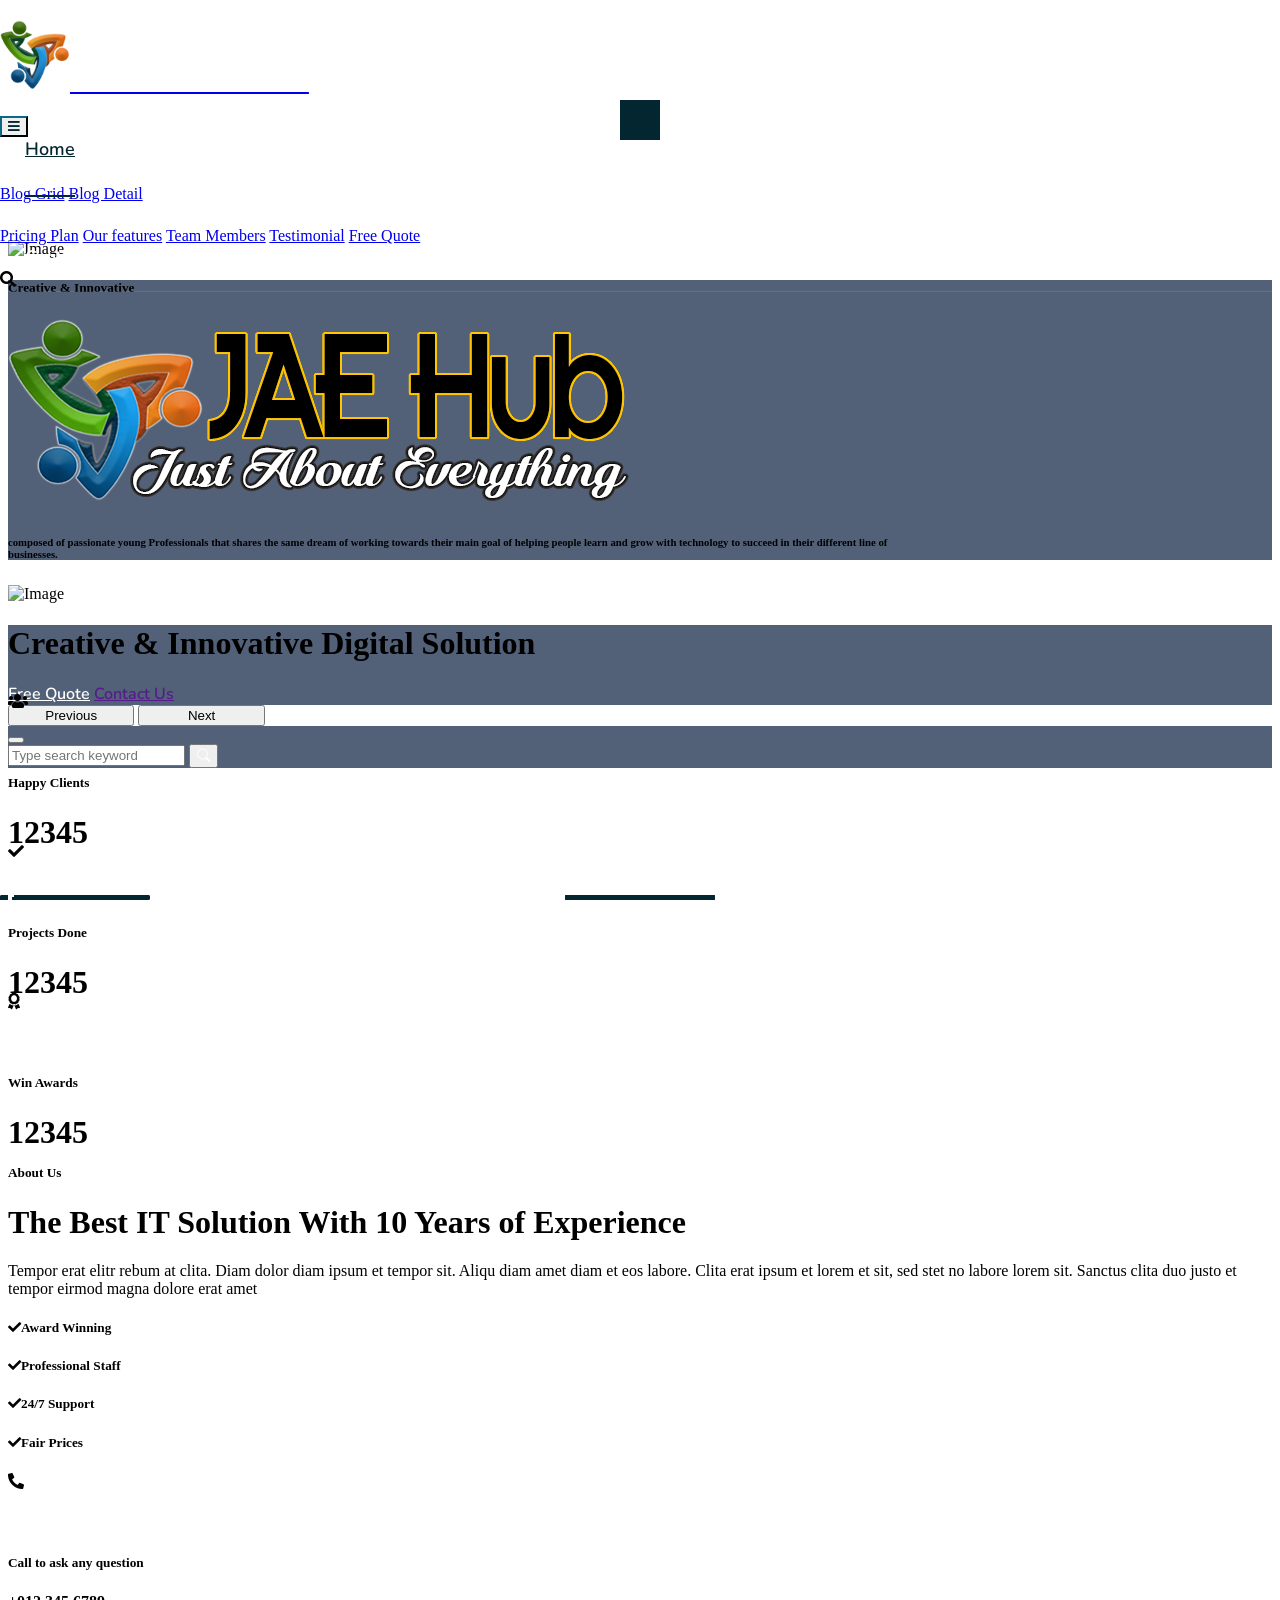
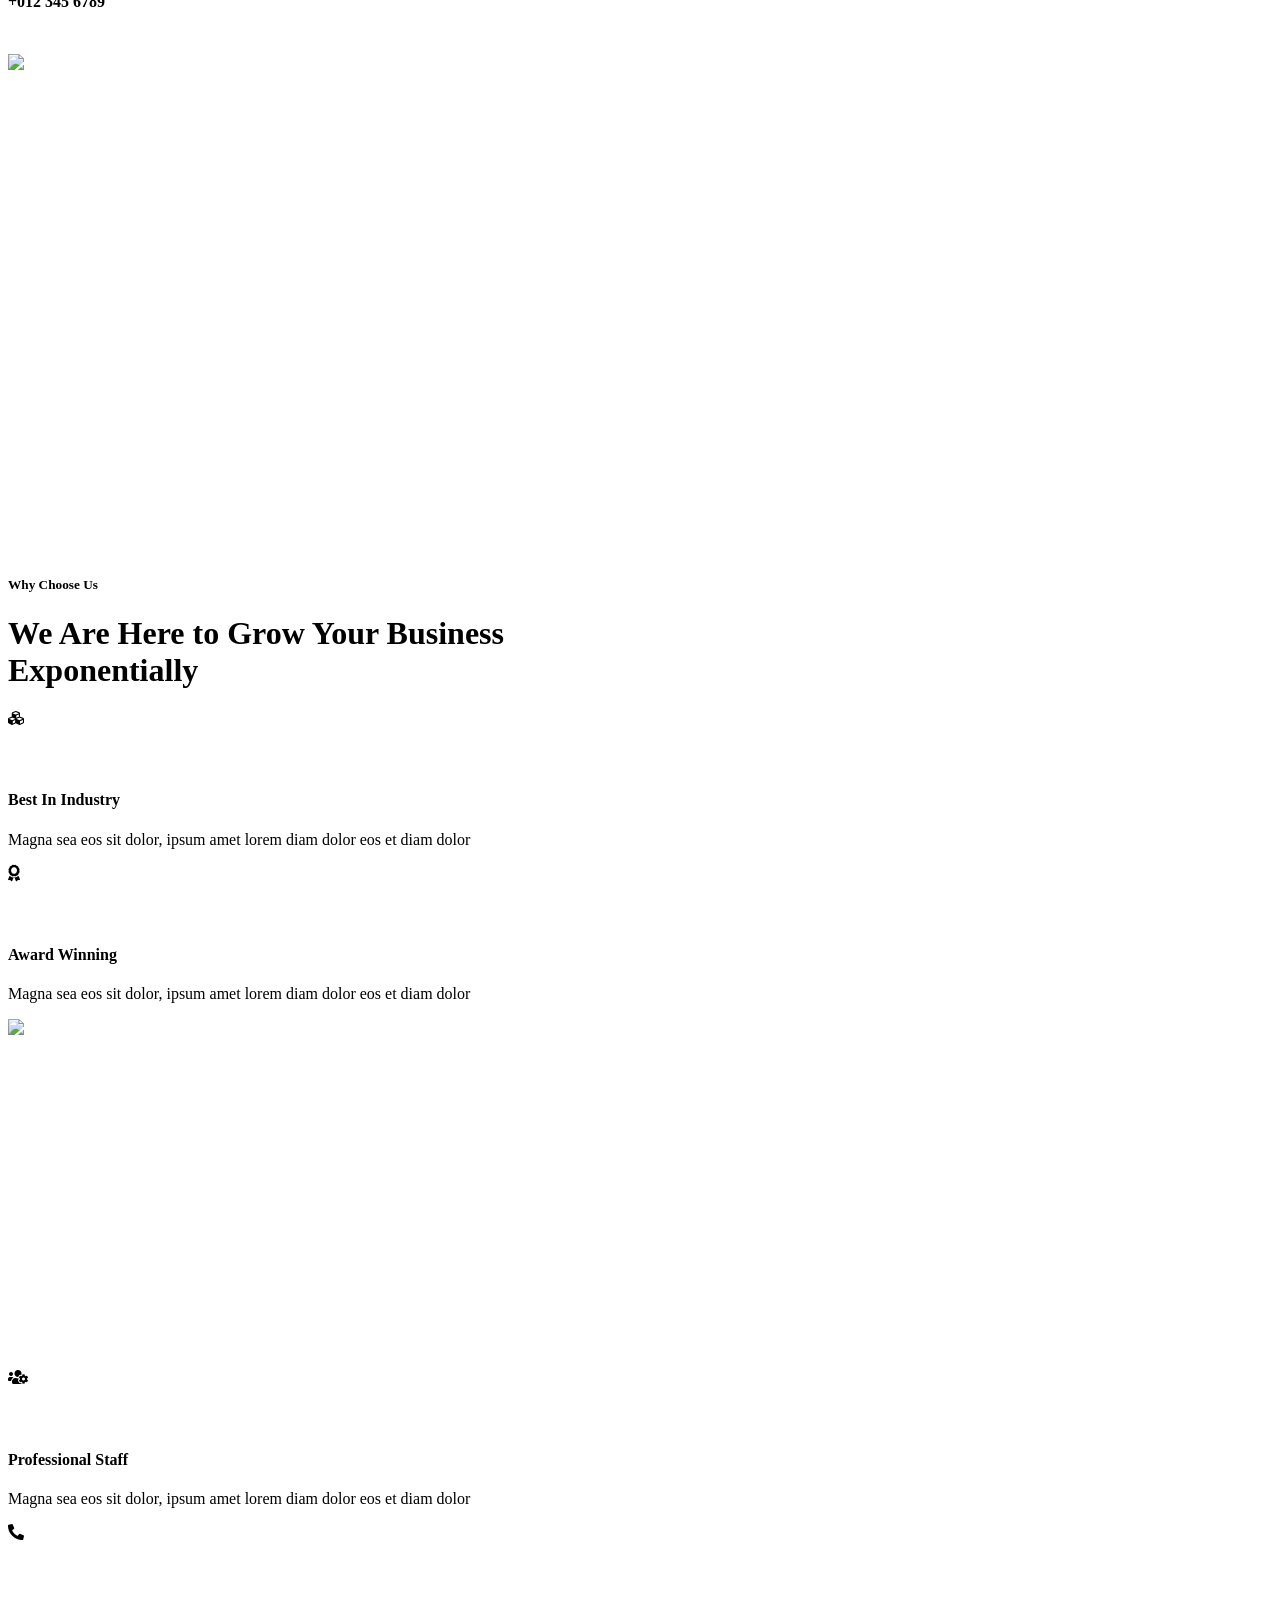
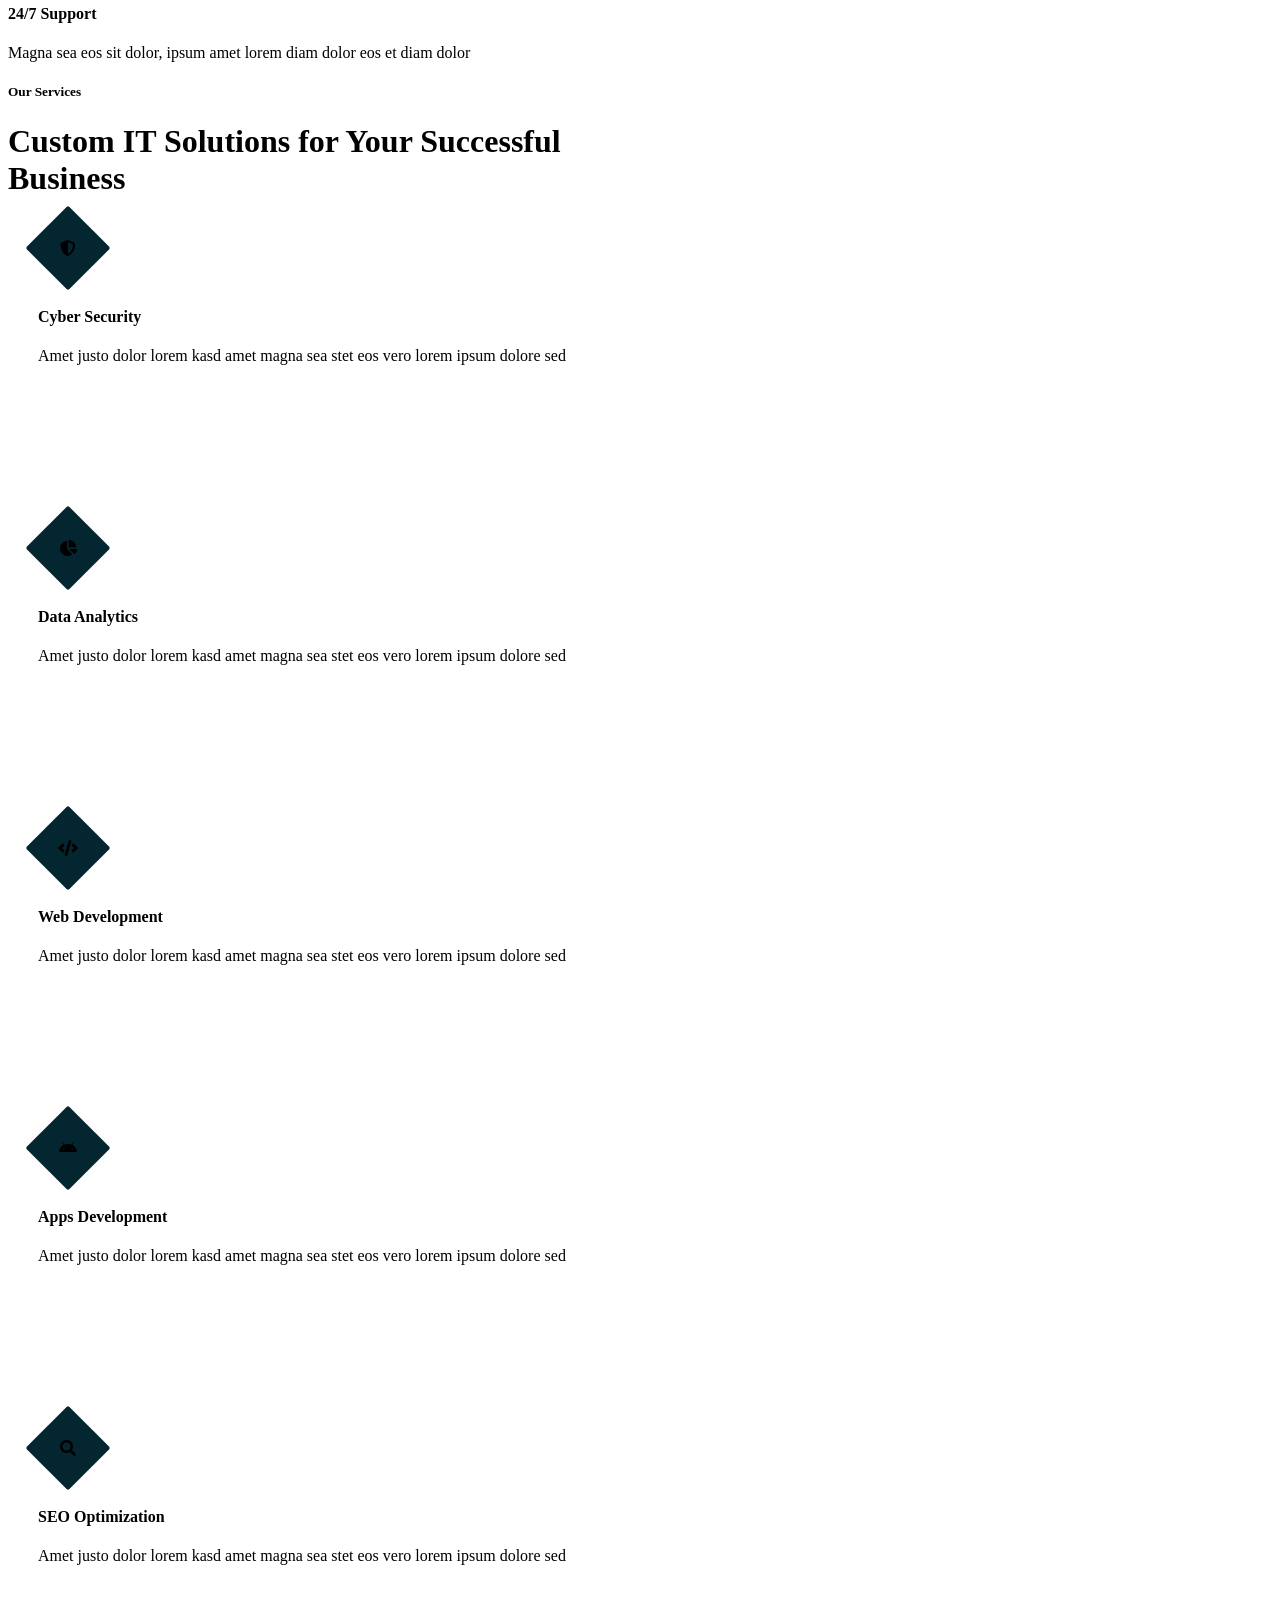
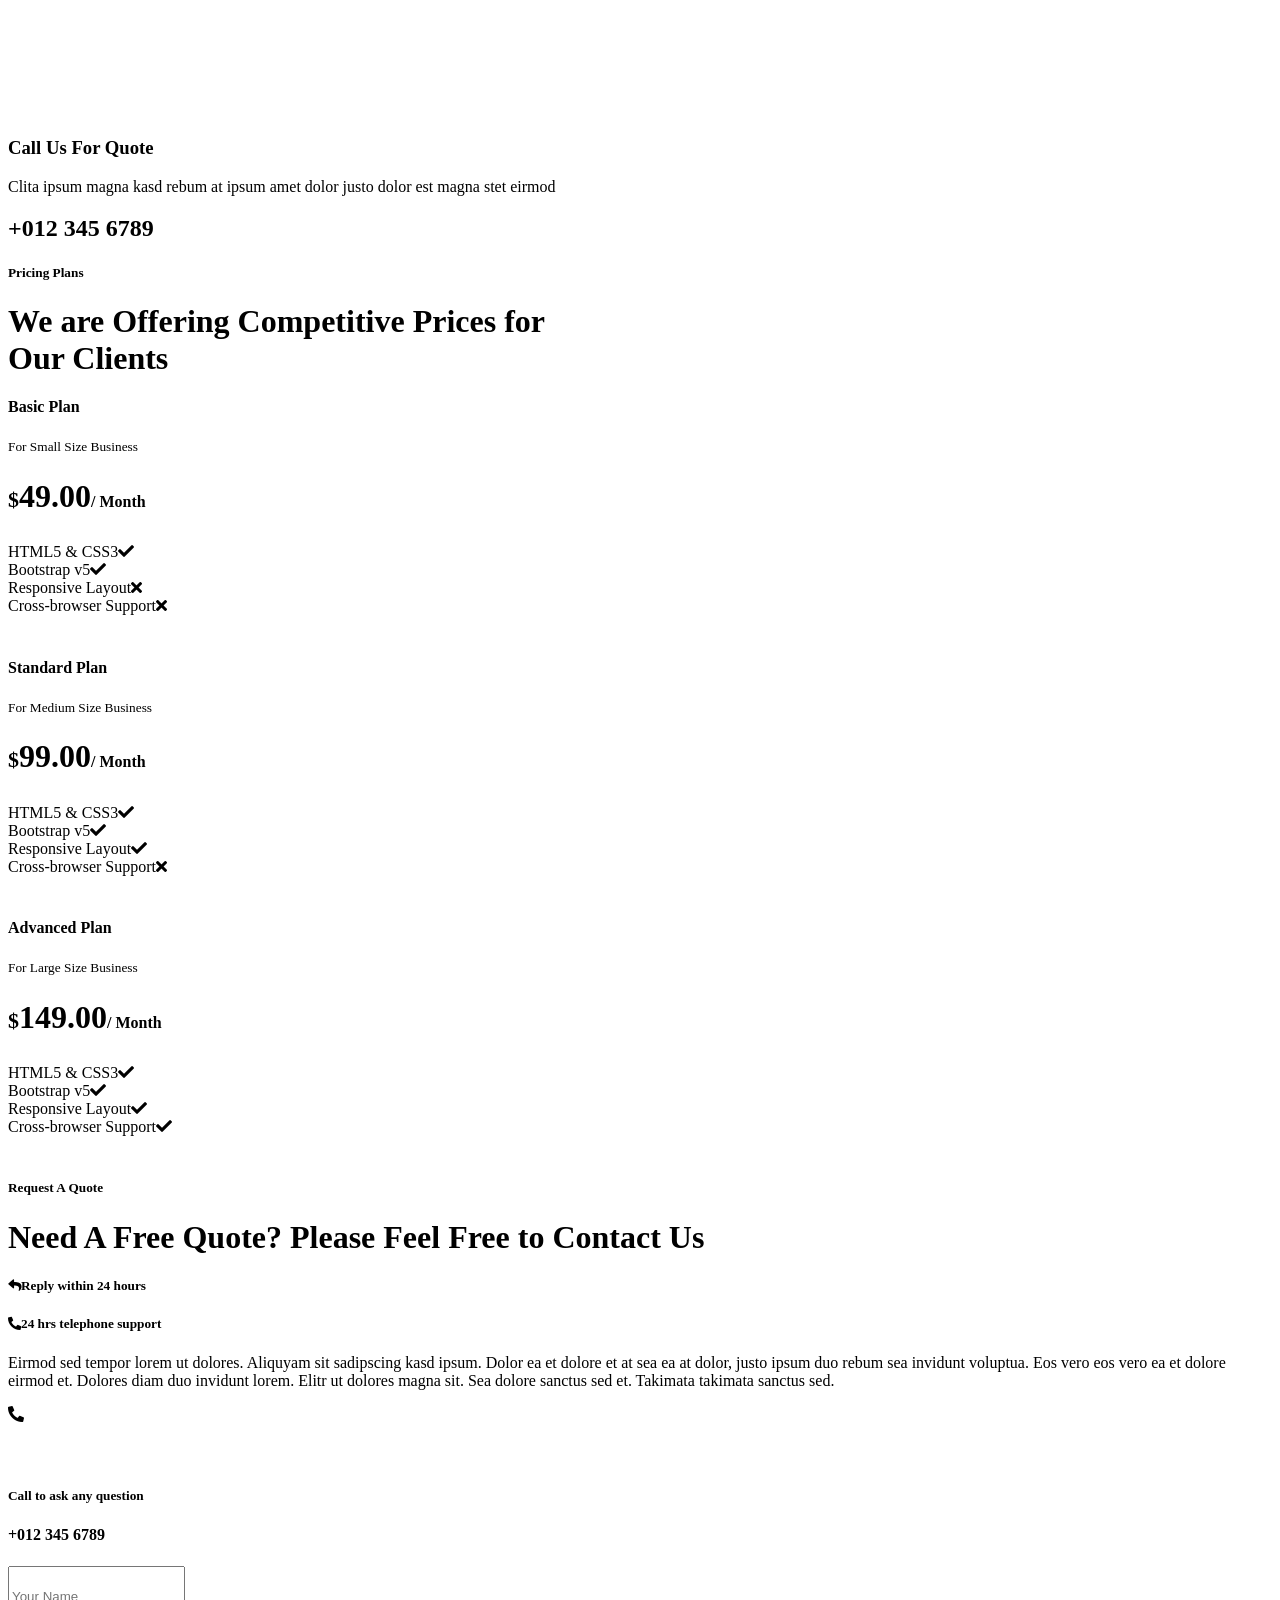
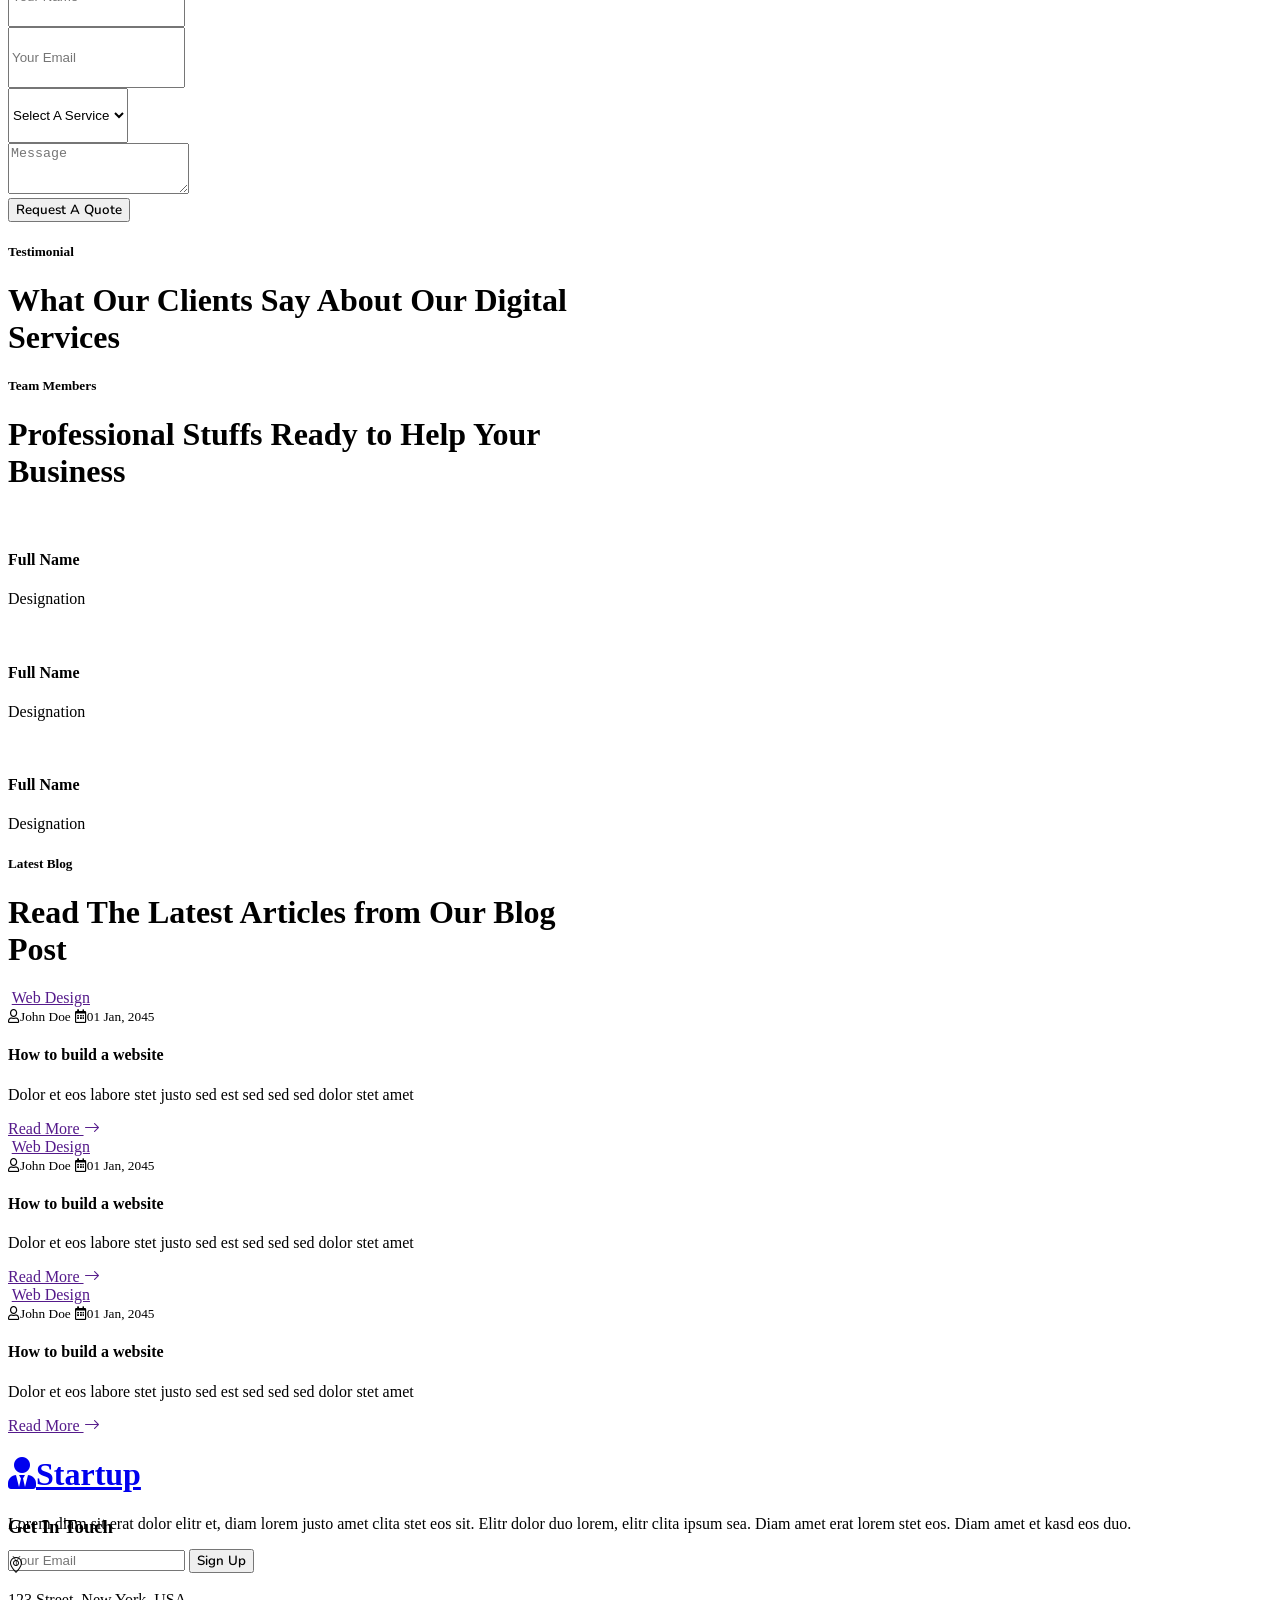
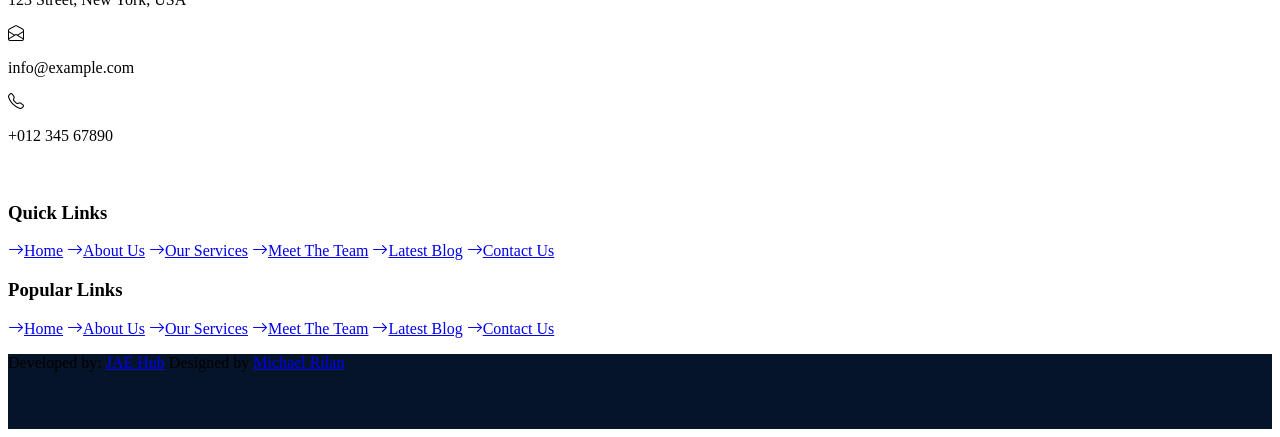
==== commit 28fa3ac1: "gdfgfg" ====
--- a/startup-website-template/index.html
+++ b/startup-website-template/index.html
@@ -9,7 +9,7 @@
     <meta content="Free HTML Templates" name="description">
 
     <!-- Favicon -->
-    <link href="img/favicon.ico" rel="icon">
+    <link href="img/jae.png" rel="icon">
 
     <!-- Google Web Fonts -->
     <link rel="preconnect" href="https://fonts.googleapis.com">
@@ -34,7 +34,11 @@
 <body>
     <!-- Spinner Start -->
     <div id="spinner" class="show bg-white position-fixed translate-middle w-100 vh-100 top-50 start-50 d-flex align-items-center justify-content-center">
+        <div class="row">
+
+        </div>
         <div class="spinner"></div>
+        
     </div>
     <!-- Spinner End -->
 
@@ -45,7 +49,7 @@
     <div class="container-fluid position-relative p-0">
         <nav class="navbar navbar-expand-lg navbar-dark px-5 py-3 py-lg-0">
             <a href="index.html" class="navbar-brand p-0">
-                <h1 class="m-0"><img src="img/jae.png" class="logo"></i>StartApp</h1>
+                <h1 class="m-0"><img src="img/jae.png" class="logo"></i>JAE Hub Web Services</h1>
             </a>
             <button class="navbar-toggler" type="button" data-bs-toggle="collapse" data-bs-target="#navbarCollapse">
                 <span class="fa fa-bars"></span>
@@ -75,7 +79,7 @@
                     <a href="contact.html" class="nav-item nav-link">Contact</a>
                 </div>
                 <butaton type="button" class="btn text-primary ms-3" data-bs-toggle="modal" data-bs-target="#searchModal"><i class="fa fa-search"></i></butaton>
-                <a href="https://htmlcodex.com/startup-company-website-template" class="btn btn-primary py-2 px-4 ms-3">Download Pro Version</a>
+
             </div>
         </nav>
 
@@ -86,9 +90,8 @@
                     <div class="carousel-caption d-flex flex-column align-items-center justify-content-center">
                         <div class="p-3" style="max-width: 900px;">
                             <h5 class="text-white text-uppercase mb-3 animated slideInDown">Creative & Innovative</h5>
-                            <h1 class="display-1 text-white mb-md-4 animated zoomIn">Creative & Innovative Digital Solution</h1>
-                            <a href="quote.html" class="btn btn-primary py-md-3 px-md-5 me-3 animated slideInLeft">Free Quote</a>
-                            <a href="" class="btn btn-outline-light py-md-3 px-md-5 animated slideInRight">Contact Us</a>
+                            <h1 class="display-1 text-white mb-md-4 animated zoomIn"><img src="img/jae_with_c_name.png" alt=""></h1>
+                            <h6 class="text-white text-uppercase zoomIn">composed of passionate young Professionals that shares the same dream of working towards their main goal of helping people learn and grow with technology to succeed in their different line of businesses.</h6>
                         </div>
                     </div>
                 </div>
@@ -96,7 +99,7 @@
                     <img class="w-100" src="img/carousel-2.jpg" alt="Image">
                     <div class="carousel-caption d-flex flex-column align-items-center justify-content-center">
                         <div class="p-3" style="max-width: 900px;">
-                            <h5 class="text-white text-uppercase mb-3 animated slideInDown">Creative & Innovative</h5>
+                            
                             <h1 class="display-1 text-white mb-md-4 animated zoomIn">Creative & Innovative Digital Solution</h1>
                             <a href="quote.html" class="btn btn-primary py-md-3 px-md-5 me-3 animated slideInLeft">Free Quote</a>
                             <a href="" class="btn btn-outline-light py-md-3 px-md-5 animated slideInRight">Contact Us</a>
@@ -784,10 +787,10 @@
             <div class="row justify-content-end">
                 <div class="col-lg-8 col-md-6">
                     <div class="d-flex align-items-center justify-content-center" style="height: 75px;">
-                        <p class="mb-0">&copy; <a class="text-white border-bottom" href="#">Your Site Name</a>. All Rights Reserved. 
+                        <p class="mb-0">Developed by: <a class="text-white border-bottom" href="#">JAE Hub</a> 
 						
 						<!--/*** This template is free as long as you keep the footer author’s credit link/attribution link/backlink. If you'd like to use the template without the footer author’s credit link/attribution link/backlink, you can purchase the Credit Removal License from "https://htmlcodex.com/credit-removal". Thank you for your support. ***/-->
-						Designed by <a class="text-white border-bottom" href="https://htmlcodex.com">HTML Codex</a></p>
+						Designed by <a class="text-white border-bottom" href="https://github.com/michaelrilan">Michael Rilan</a></p>
                     </div>
                 </div>
             </div>
--- a/startup-website-template/css/style.css
+++ b/startup-website-template/css/style.css
@@ -1,8 +1,8 @@
 /********** Template CSS **********/
 :root {
-    --primary: #06A3DA;
-    --secondary: #34AD54;
-    --light: #EEF9FF;
+    --primary: #042630;
+    --secondary: #86b9b0;
+    --light: #d0d6d6;
     --dark: #091E3E;
 }
 
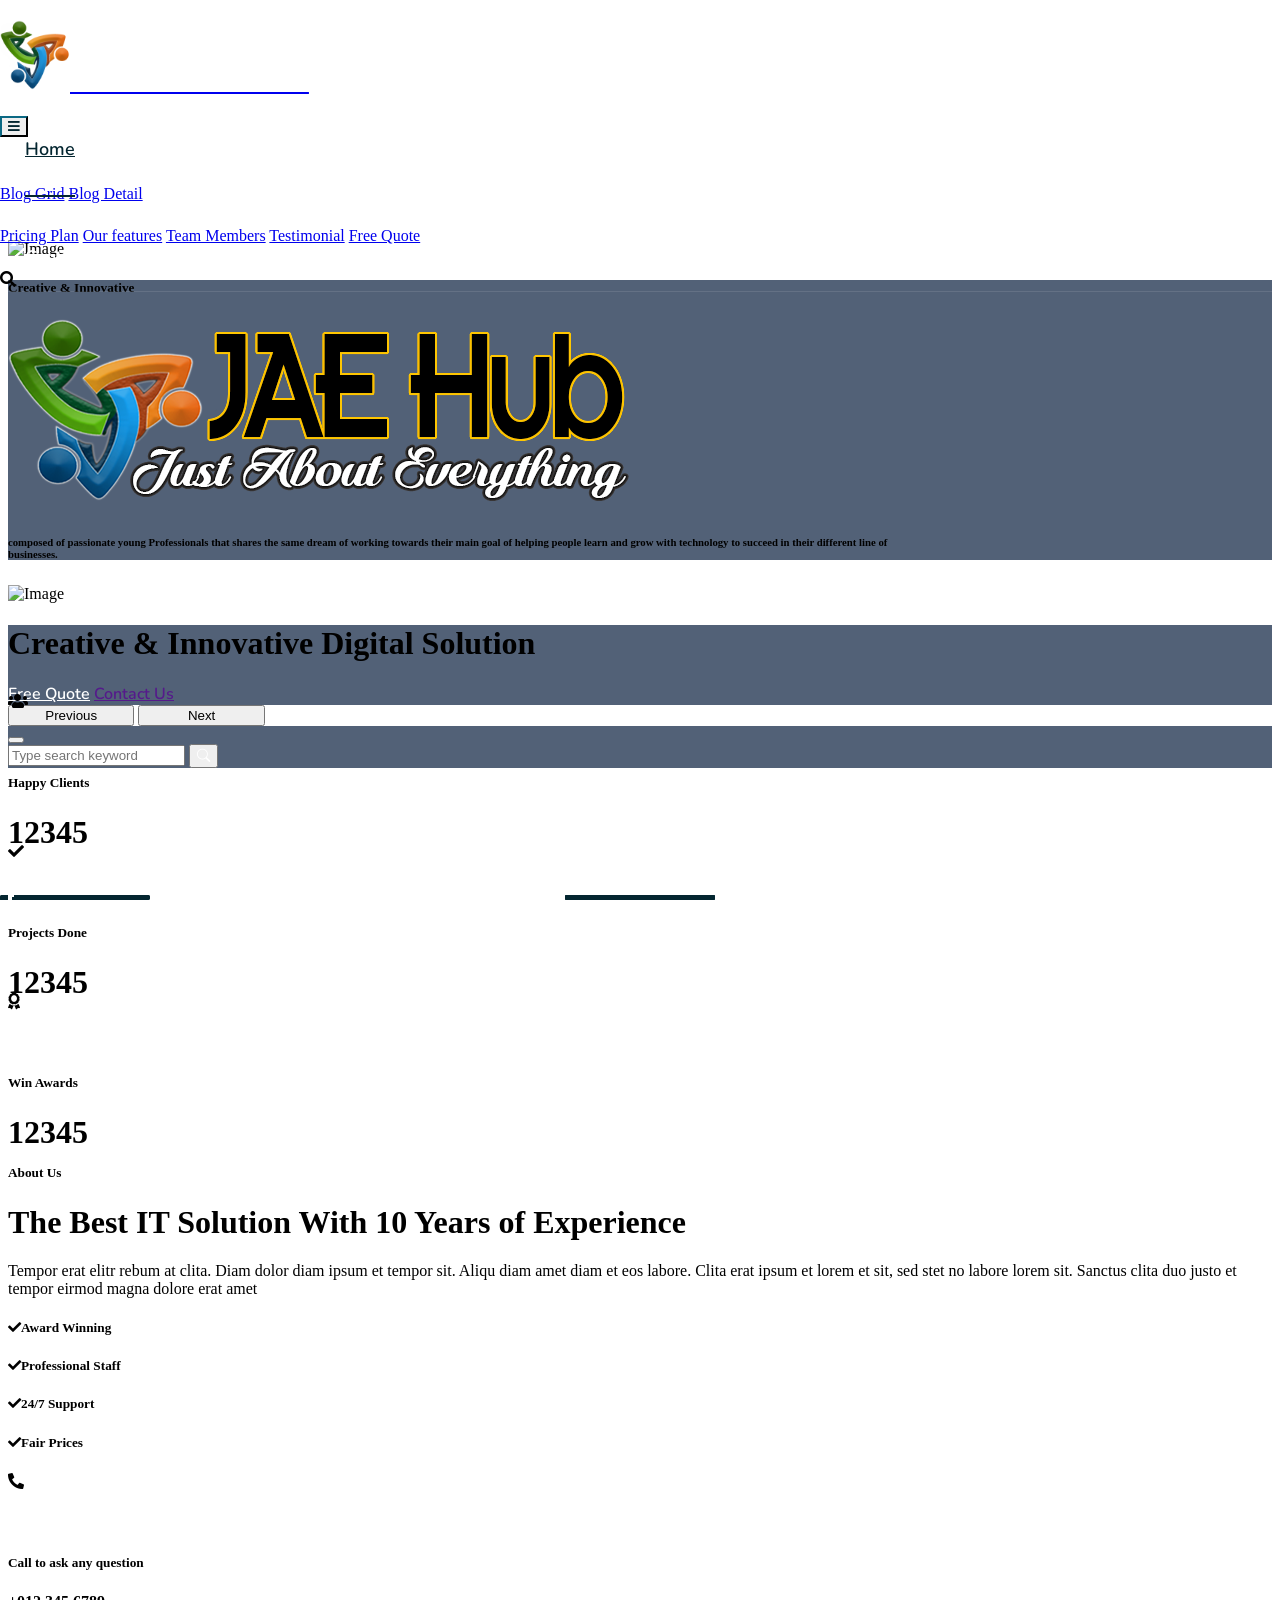
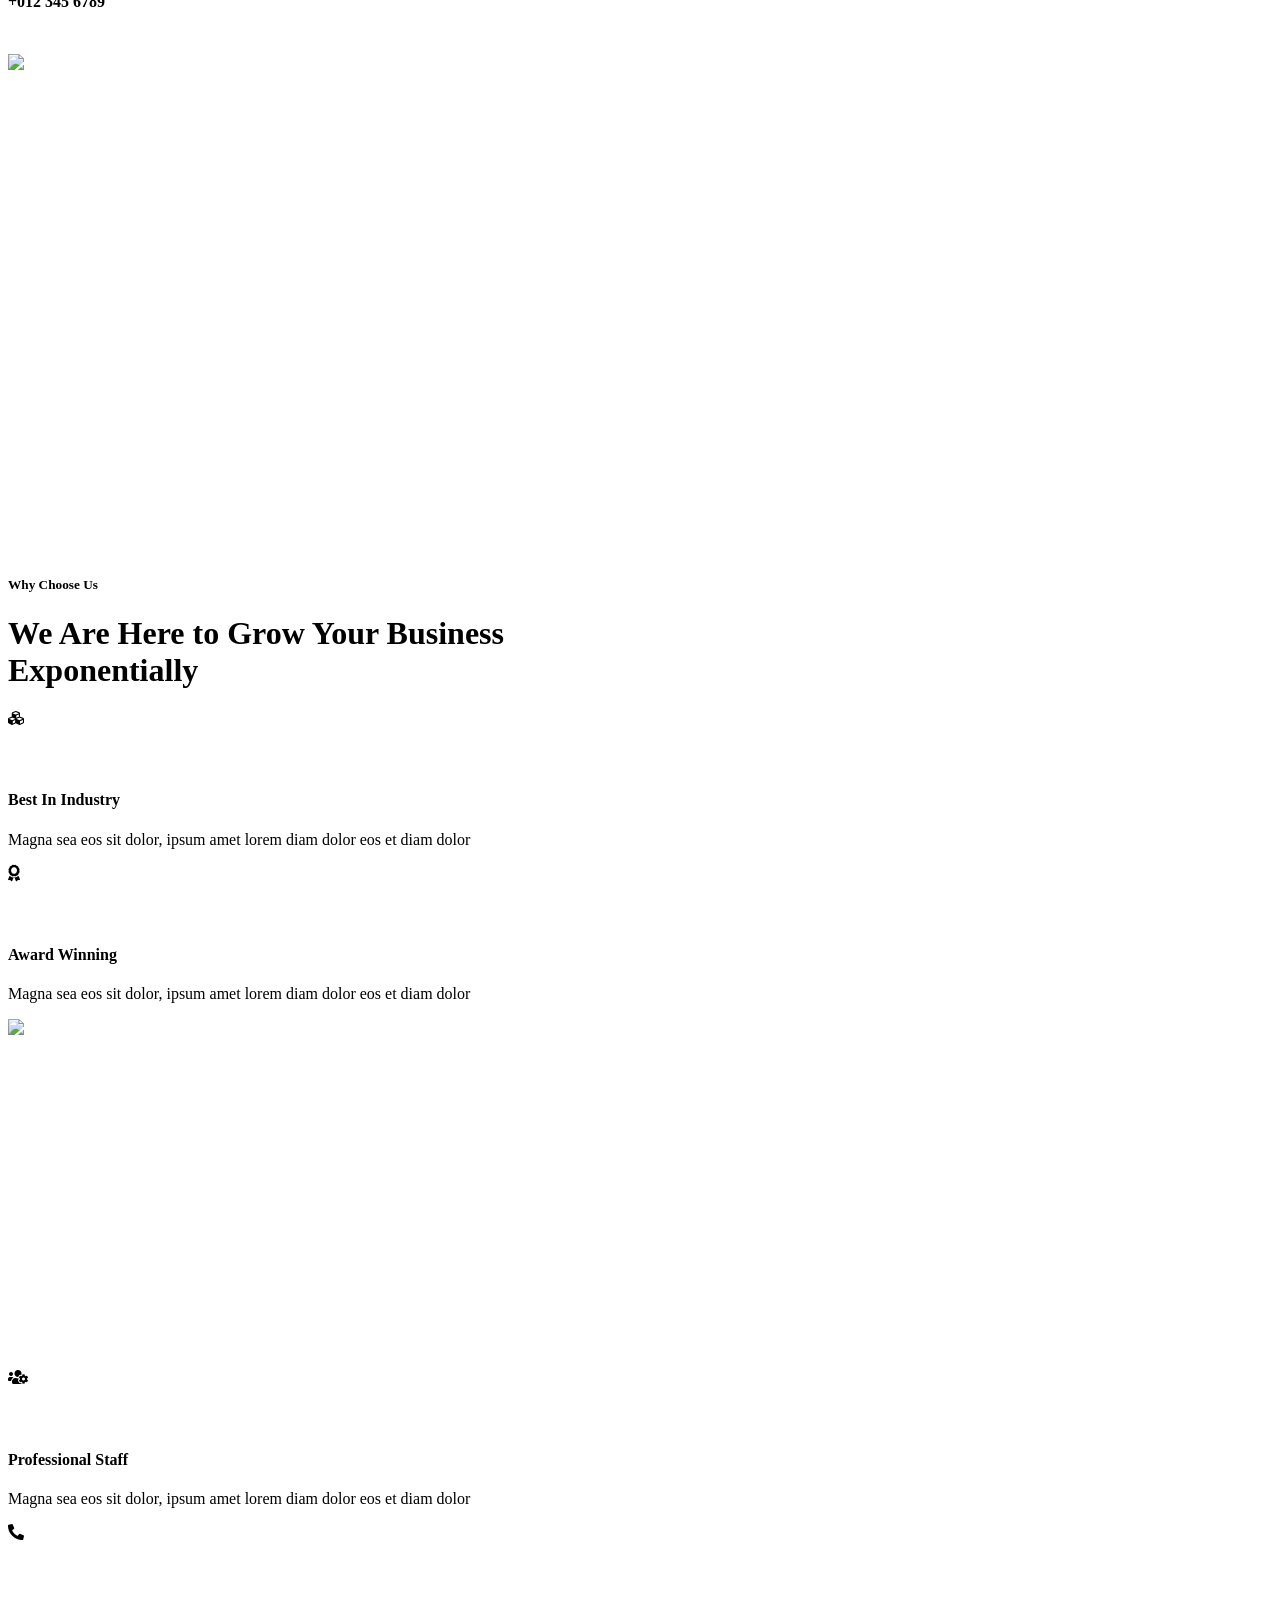
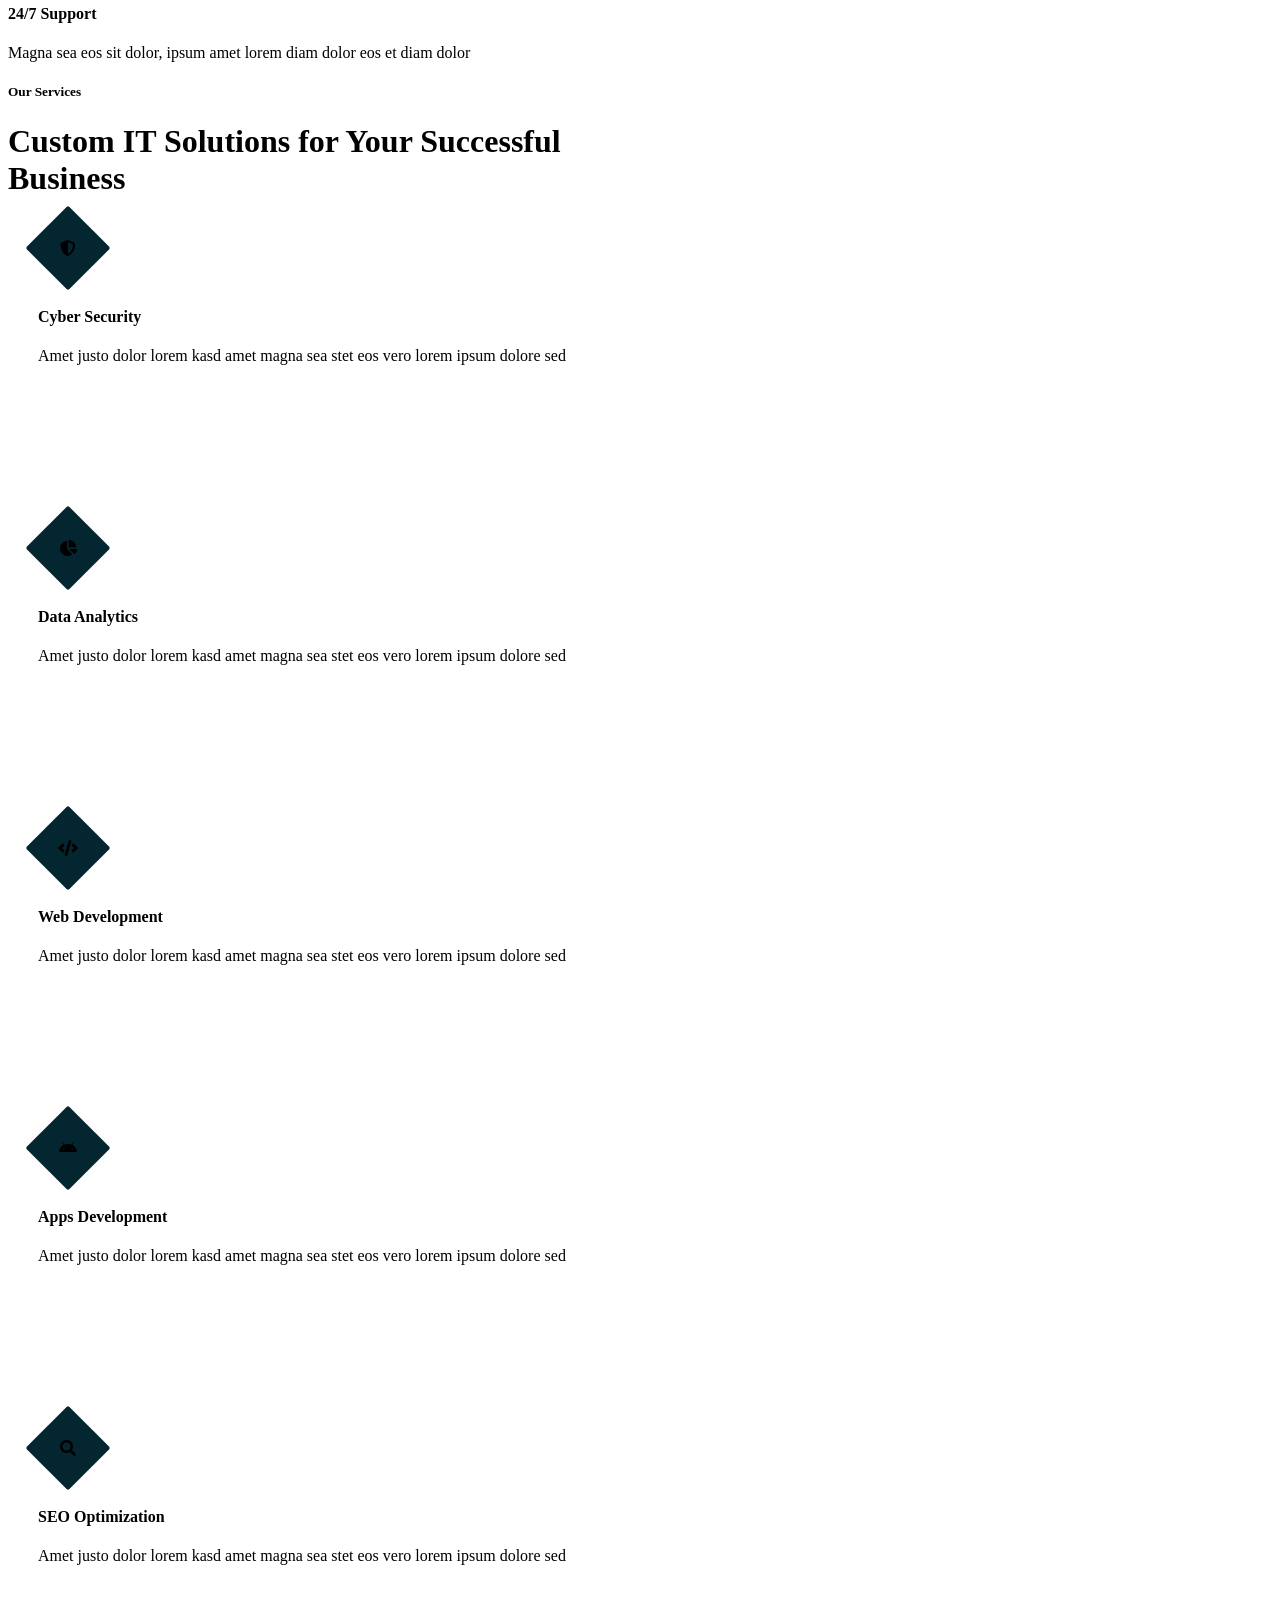
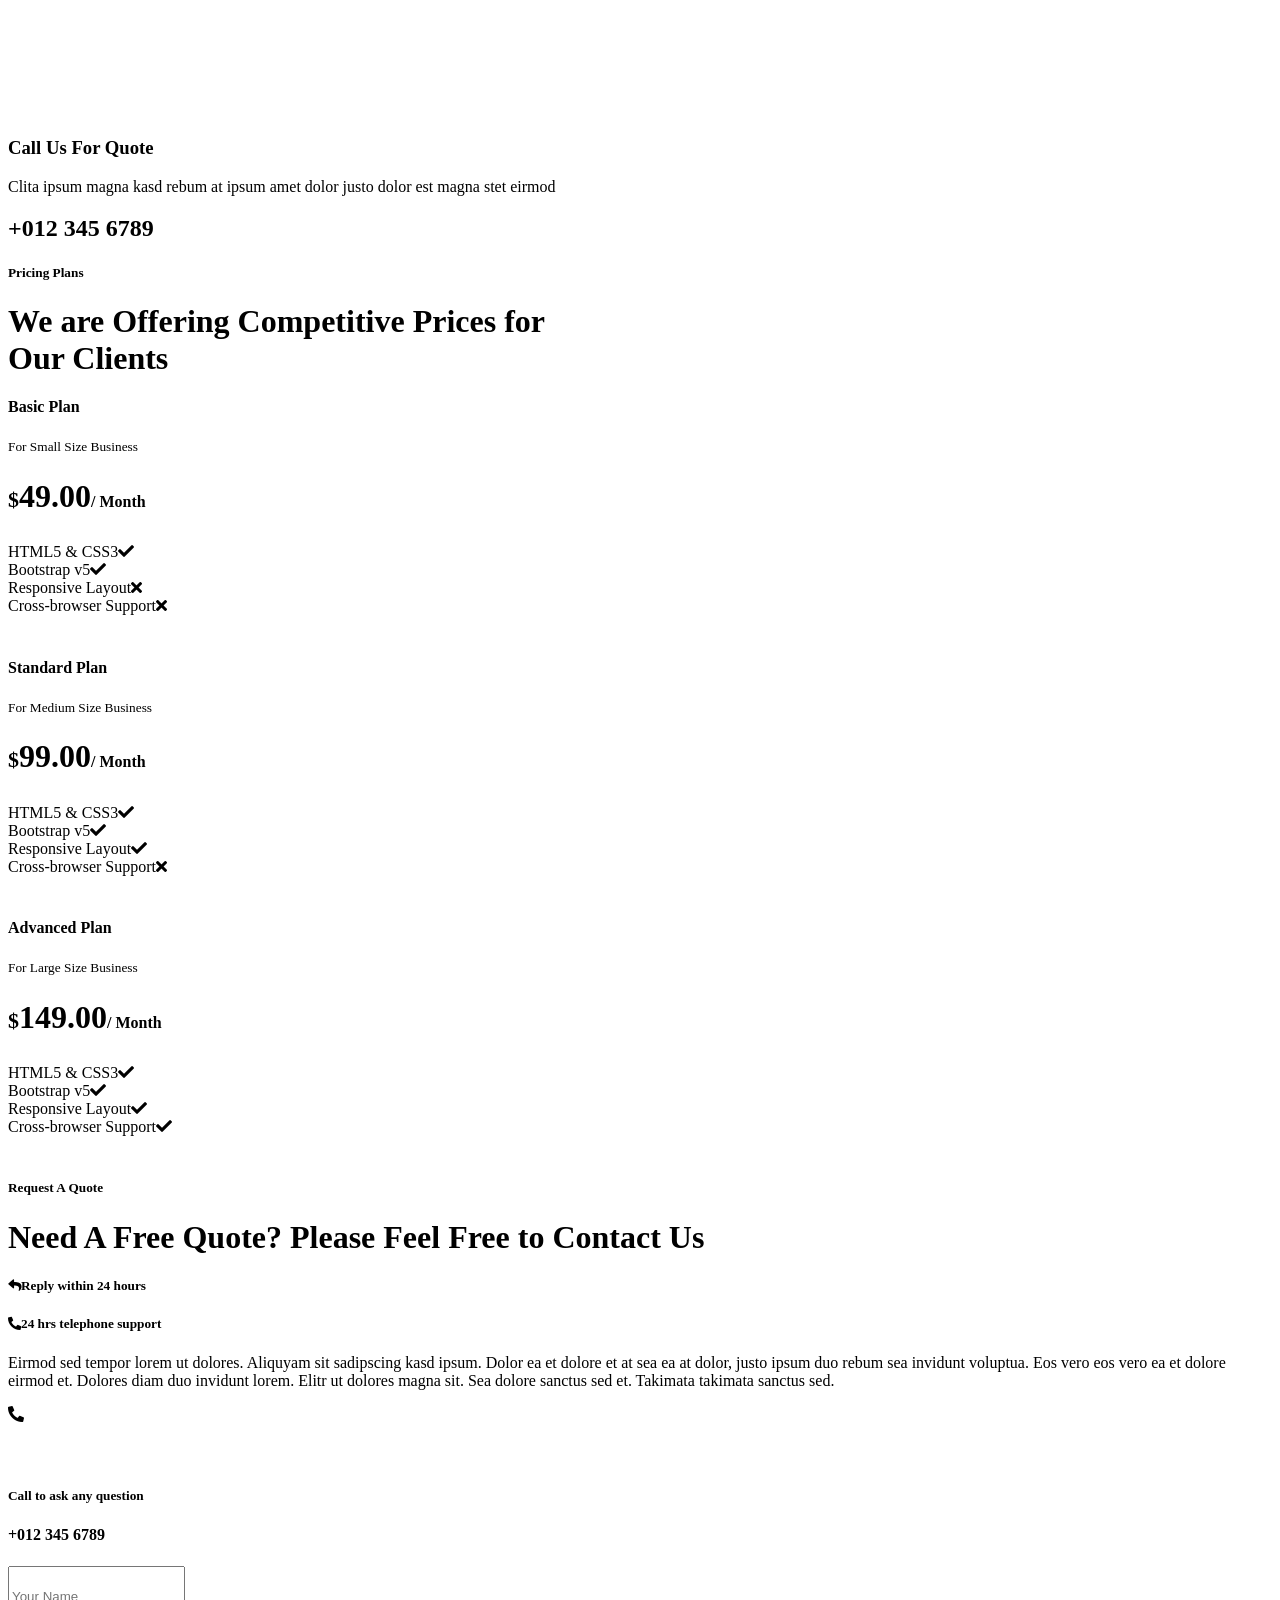
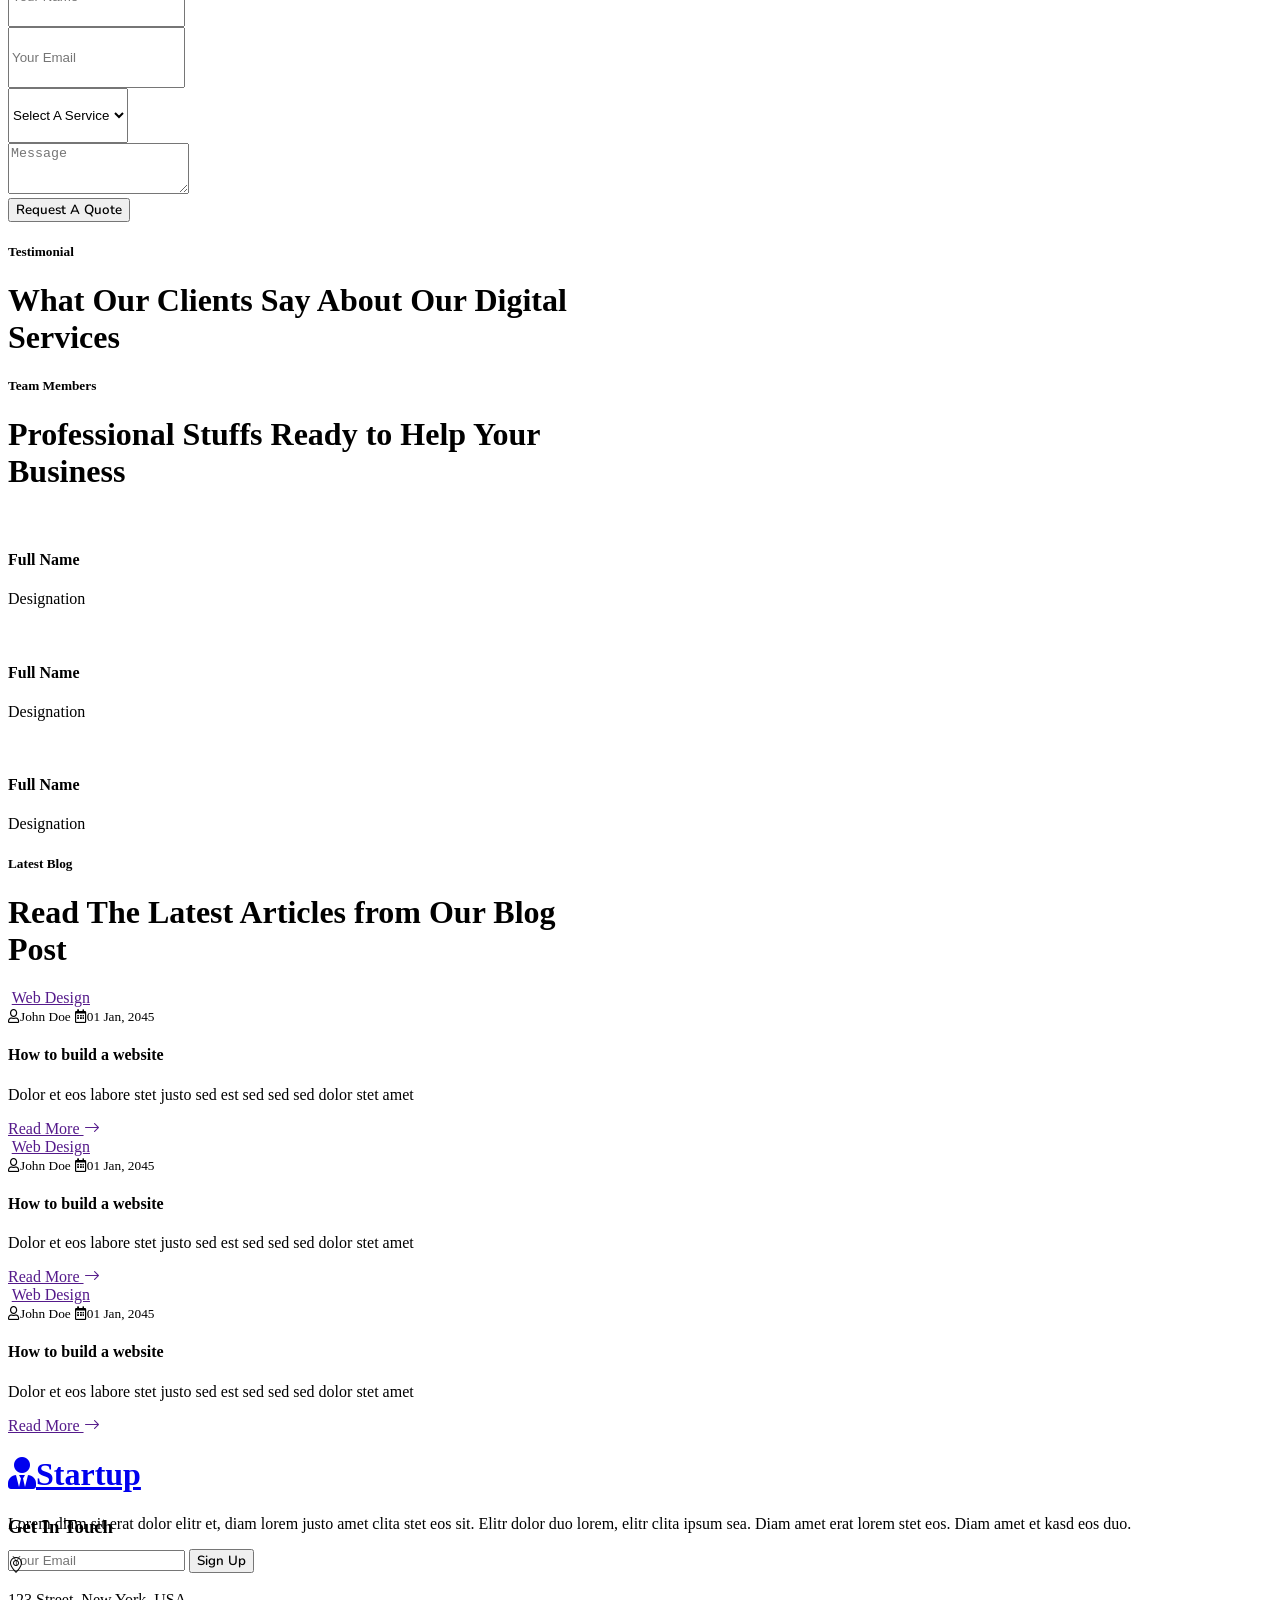
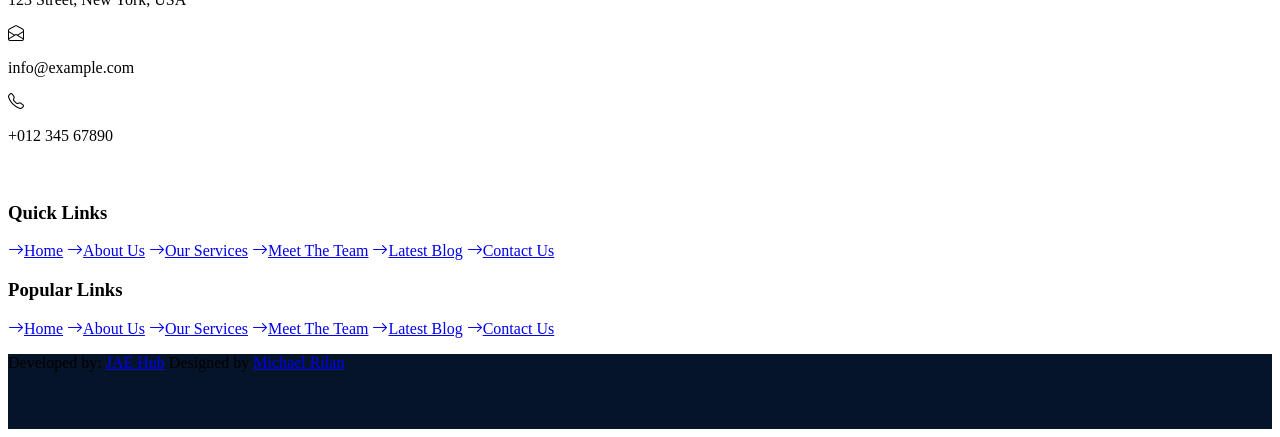
==== commit b02004b5: "dsdasd" ====
--- a/startup-website-template/index.html
+++ b/startup-website-template/index.html
@@ -790,7 +790,7 @@
                         <p class="mb-0">Developed by: <a class="text-white border-bottom" href="#">JAE Hub</a> 
 						
 						<!--/*** This template is free as long as you keep the footer author’s credit link/attribution link/backlink. If you'd like to use the template without the footer author’s credit link/attribution link/backlink, you can purchase the Credit Removal License from "https://htmlcodex.com/credit-removal". Thank you for your support. ***/-->
-						Designed by <a class="text-white border-bottom" href="https://github.com/michaelrilan">Michael Rilan</a></p>
+						Designed by <a class="text-white border-bottom" target="_blank" href="https://michaelrilan-portfolio.netlify.app/">Michael Rilan</i></a></p>
                     </div>
                 </div>
             </div>
--- a/startup-website-template/css/style.css
+++ b/startup-website-template/css/style.css
@@ -3,7 +3,7 @@
     --primary: #042630;
     --secondary: #86b9b0;
     --light: #d0d6d6;
-    --dark: #091E3E;
+    --dark: #042630;
 }
 
 
